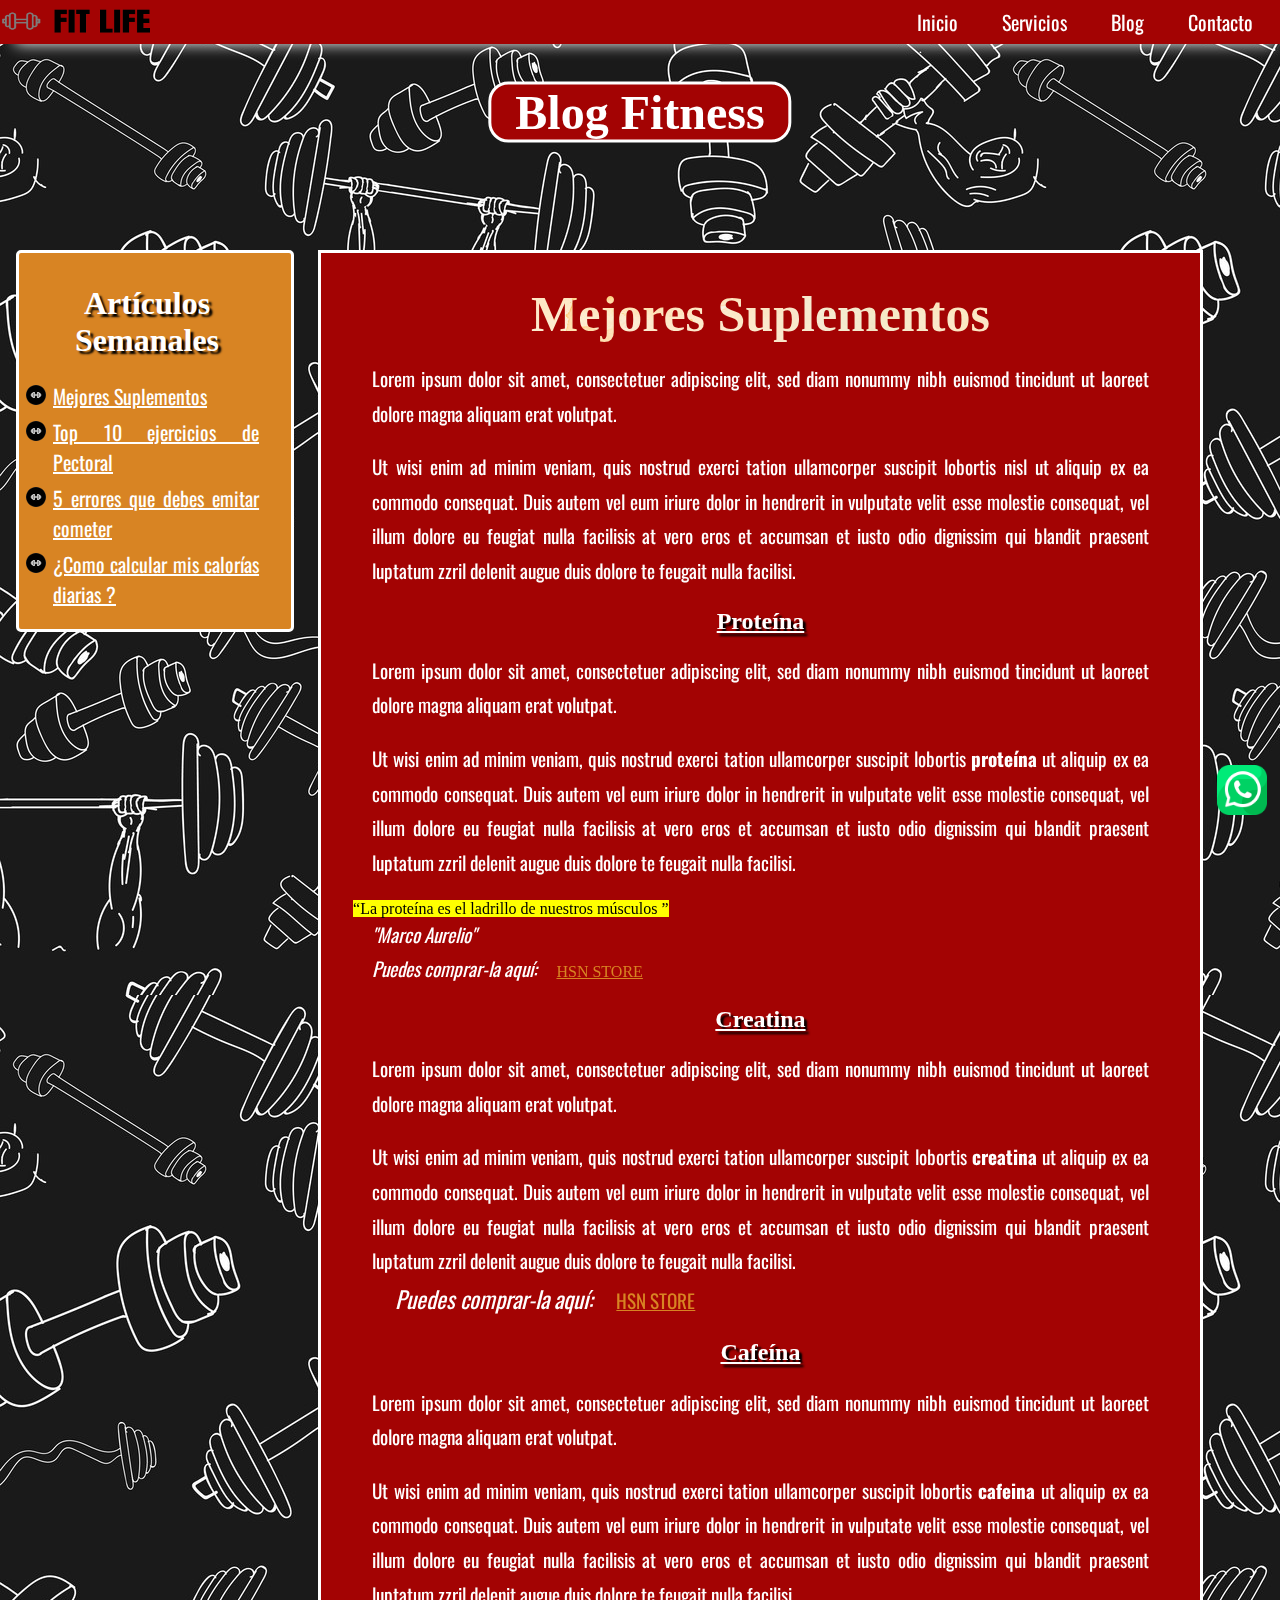
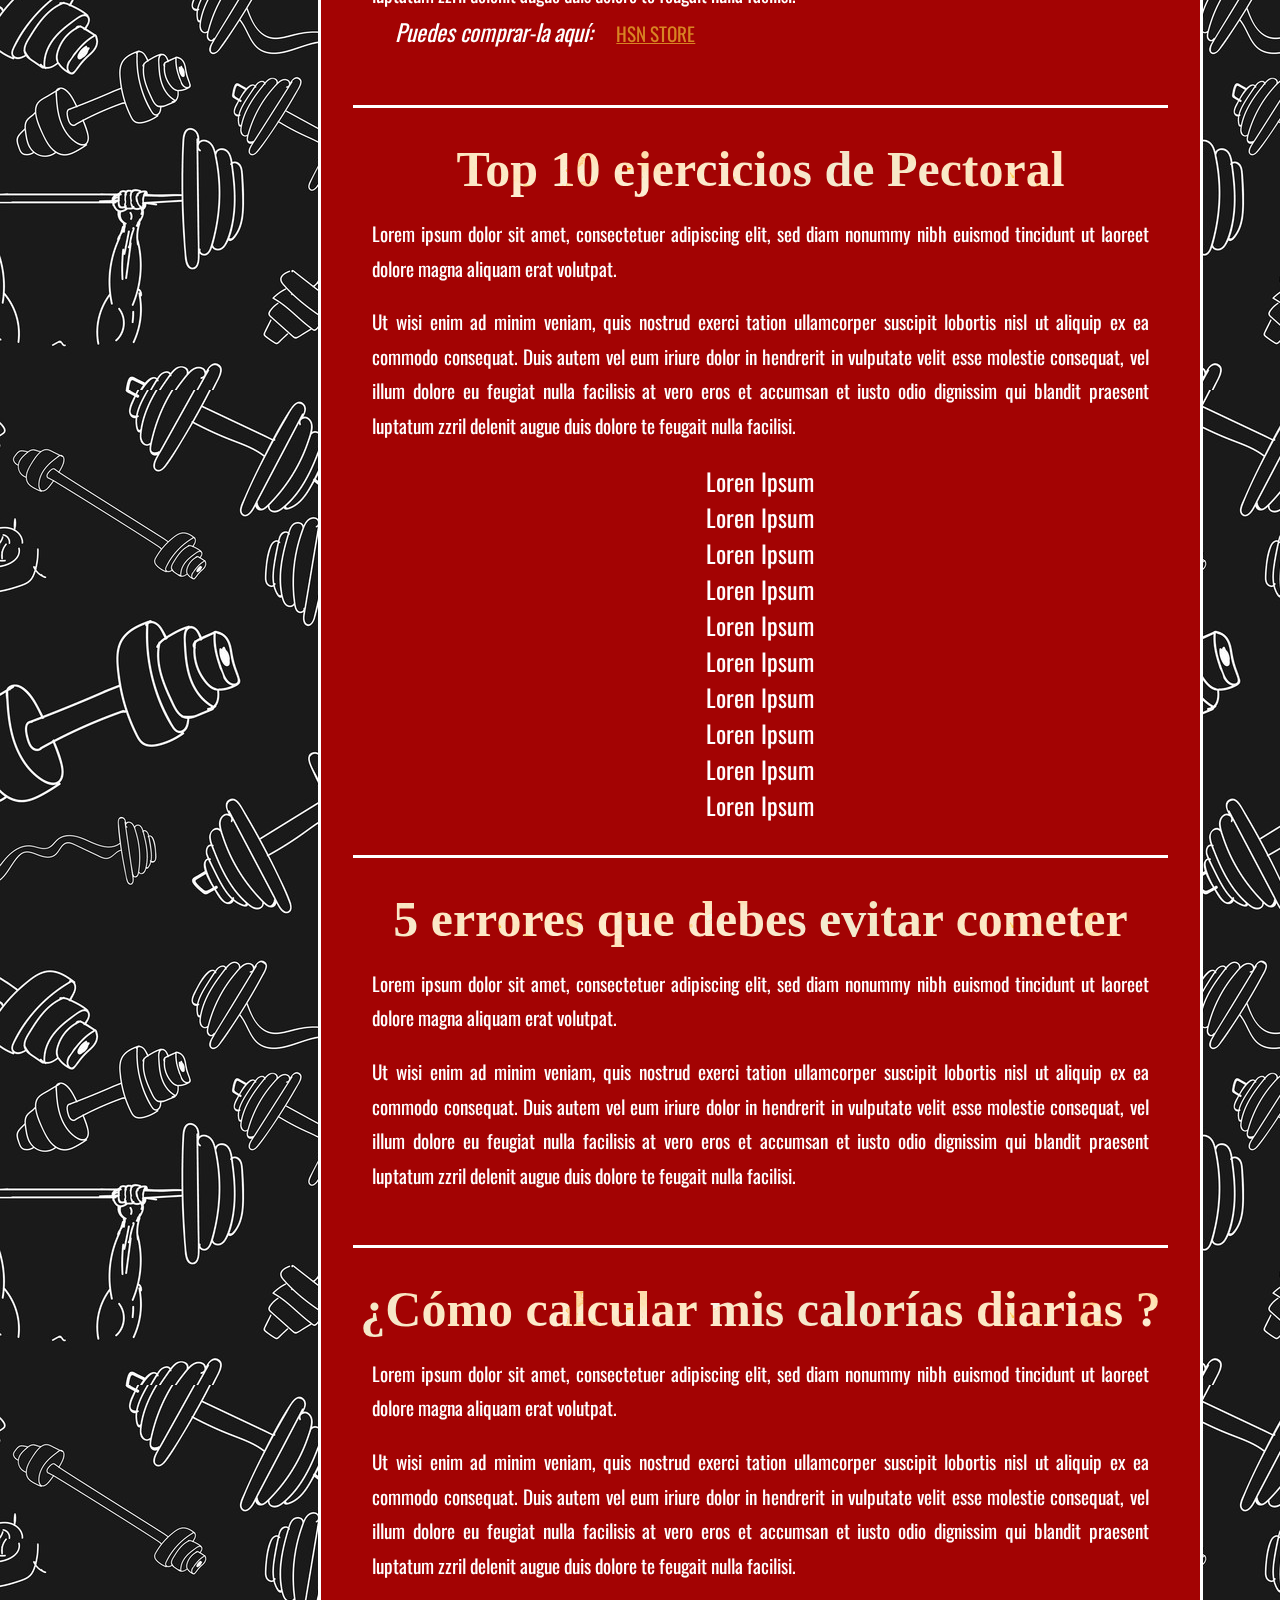
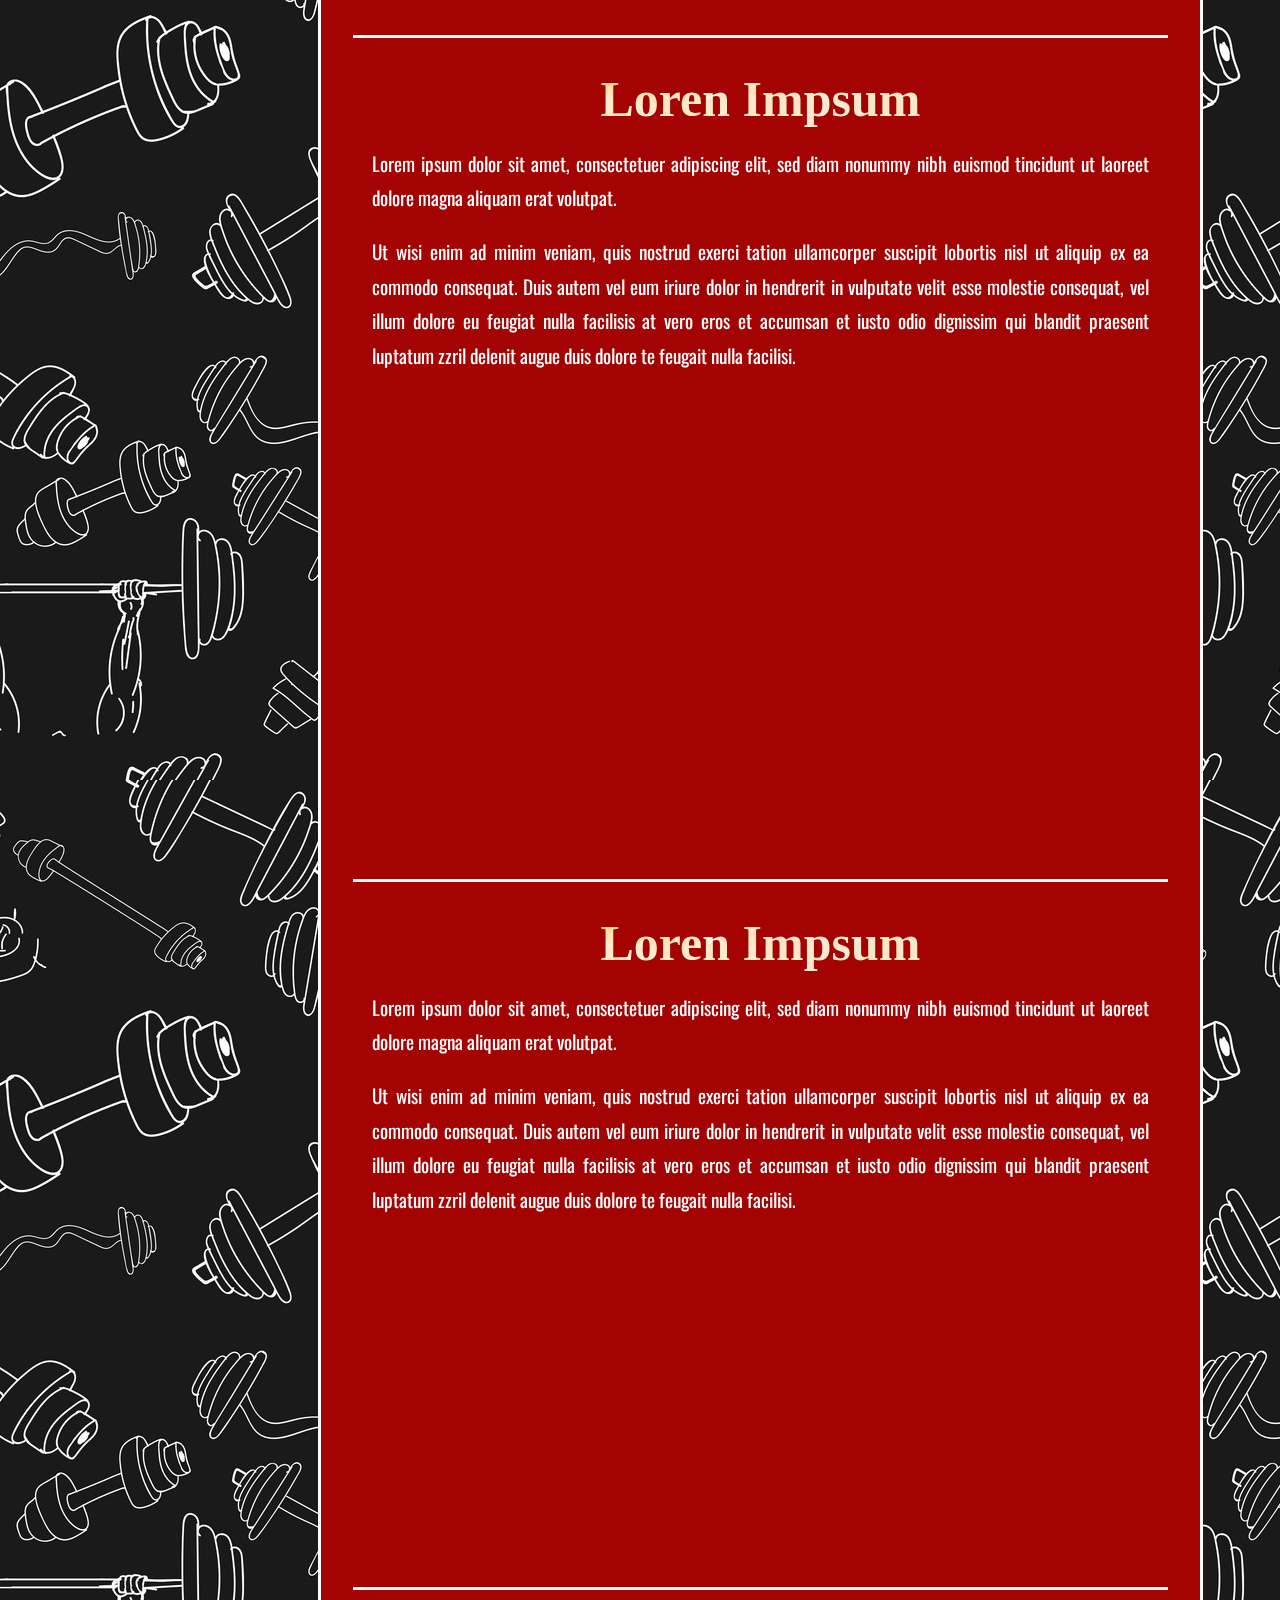
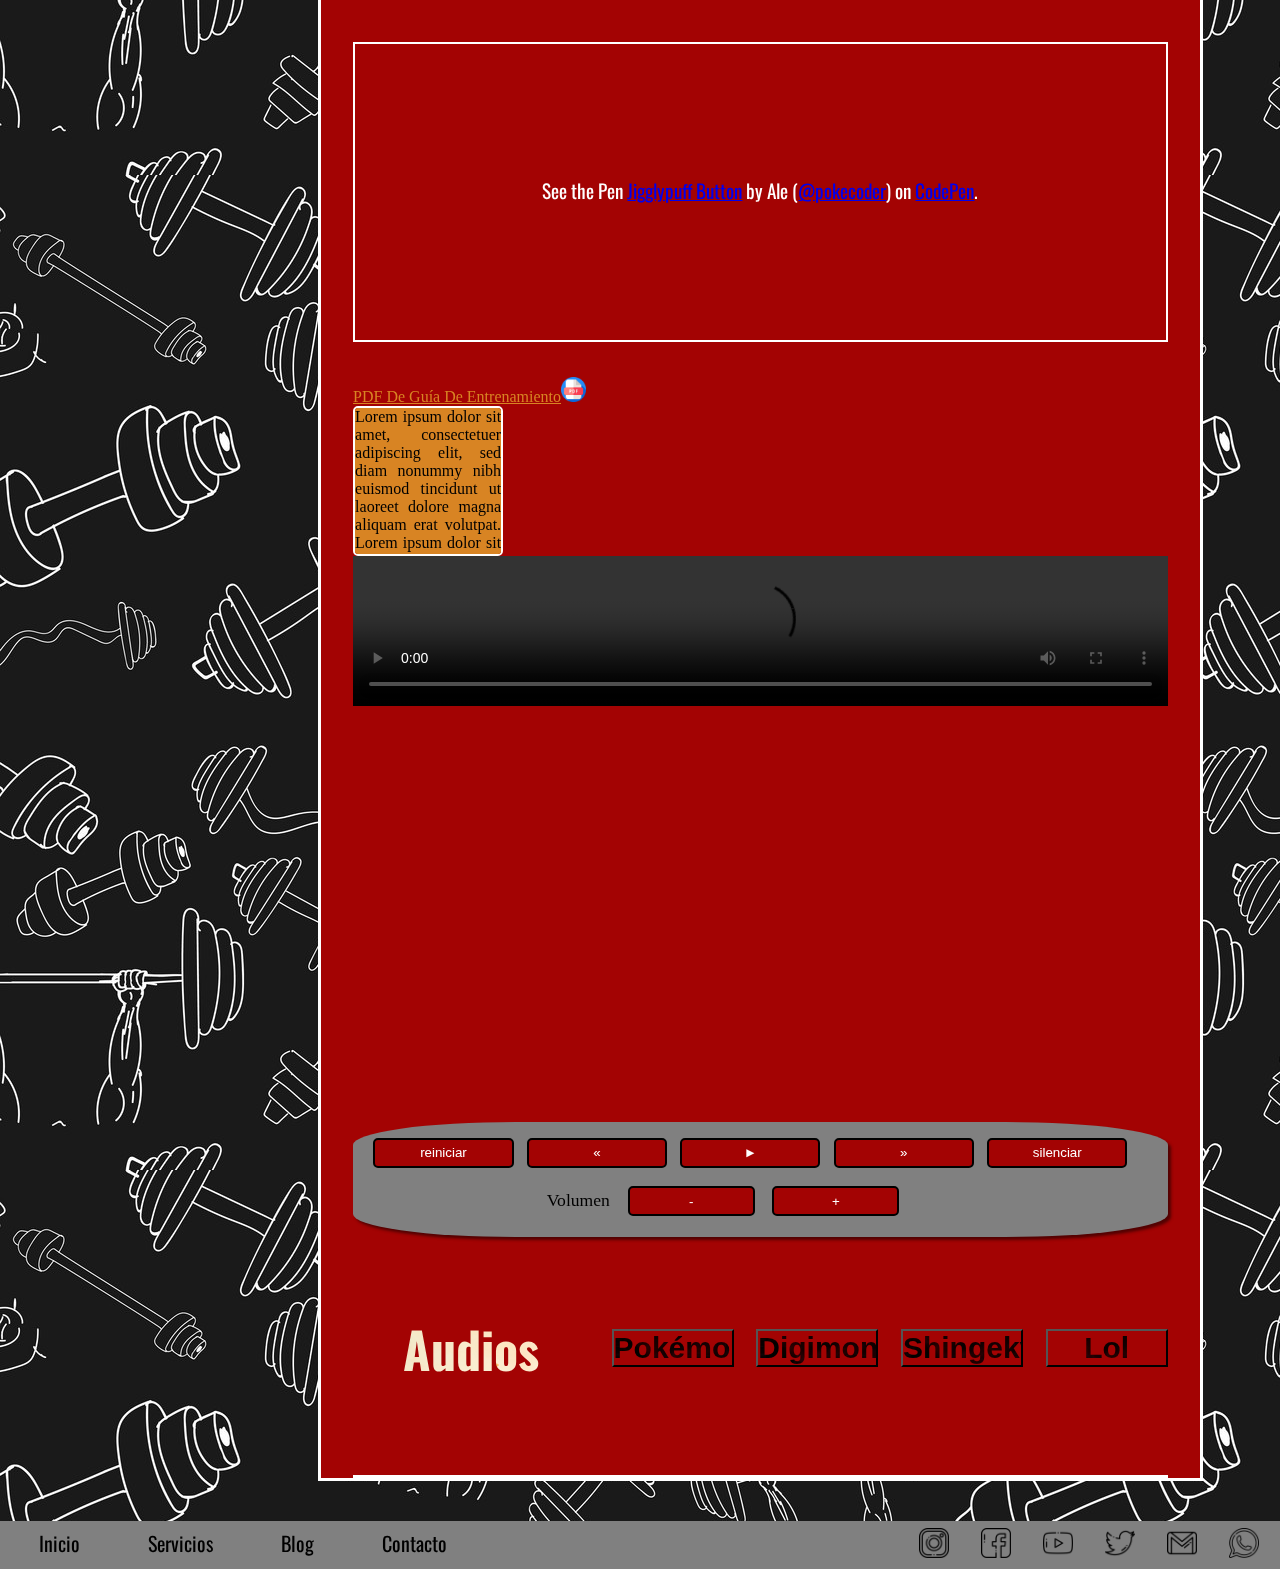
==== blog.html @ 90eb645e "Animaciones" ====
<!DOCTYPE html>
<html lang="en">

<head>
    <title>FIT LIFE BLOG</title>
    <meta charset="UTF-8">
    <meta name="title" content="FIT LIFE Blog">
    <meta name="description" content="Blog de FIT LIFE">
    <meta name="viewport" content="width=device-width,initial-scale=1.0">
    <link rel="icon" href="assets/images/logo_large.png" type="image/png" />
    <link rel="stylesheet" type="text/css" media="screen" href="assets/css/style.css">
    <link rel="stylesheet" type="text/css" media="print" href="assets/css/print.css" />
</head>

<body>

    <header>

        <nav class="navegador">

            <a class="logo" title="Logo FIT LIFE" href="index.html"><img src="assets/images/logo_large.png" width="150"
                    height="40" alt="Logo FitLife"></a>
            <a class="link-3" href="index.html">Inicio</a>
            <a class="link-3" href="servicios.html">Servicios</a>
            <a class="link-3" href="blog.html">Blog</a>
            <a class="link-3" href="contacto.html">Contacto</a>

        </nav>
    </header>
    <div class="menu"></div>
    <main>

        <h1 class="tituloForm">Blog Fitness</h1>



        <div class="articulos">
            <aside>
                <h2 class="H2Aside">Artículos Semanales</h2>
                <ul class="listaAside">
                    <li><a href="#Mejores">Mejores Suplementos</a></li>
                    <li><a href="#Top">Top 10 ejercicios de Pectoral</a></li>
                    <li><a href="#errores">5 errores que debes emitar cometer</a></li>
                    <li><a href="#calcular">¿Como calcular mis calorías diarias ?</a></li>
                </ul>
                <div class="menu"></div>
            </aside>
            <section>
                <article id="Mejores">
                    <h3 class="epicT">Mejores Suplementos</h3>
                    <p>Lorem ipsum dolor sit amet, consectetuer adipiscing elit, sed diam nonummy nibh euismod tincidunt
                        ut
                        laoreet dolore magna aliquam erat volutpat.</p>
                    <p>Ut wisi enim ad minim veniam, quis nostrud exerci
                        tation
                        ullamcorper suscipit lobortis nisl ut aliquip ex ea commodo consequat. Duis autem vel eum iriure
                        dolor
                        in hendrerit in vulputate velit esse molestie consequat, vel illum dolore eu feugiat nulla
                        facilisis
                        at
                        vero eros et accumsan et iusto odio dignissim qui blandit praesent luptatum zzril delenit augue
                        duis
                        dolore te feugait nulla facilisi.</p>

                    <h3 class="sombraT"><u>Proteína</u></h3>
                    <p>Lorem ipsum dolor sit amet, consectetuer adipiscing elit, sed diam nonummy nibh euismod tincidunt
                        ut
                        laoreet dolore magna aliquam erat volutpat.</p>
                    <p>
                        Ut wisi enim ad minim veniam, quis nostrud exerci
                        tation
                        ullamcorper suscipit lobortis <b>proteína</b> ut aliquip ex ea commodo consequat. Duis autem vel
                        eum
                        iriure dolor
                        in hendrerit in vulputate velit esse molestie consequat, vel illum dolore eu feugiat nulla
                        facilisis
                        at
                        vero eros et accumsan et iusto odio dignissim qui blandit praesent luptatum zzril delenit augue
                        duis
                        dolore te feugait nulla facilisi.</p>
                    <p>
                    <blockquote><mark><q>La proteína es el ladrillo de nuestros músculos </q></mark></blockquote>
                    <cite>"Marco Aurelio"</cite><br>
                    <em>Puedes comprar-la aquí:</em><a class="linkCompra"
                        href="https://www.hsnstore.com/marcas/sport-series/evowhey-protein-2-0">HSN STORE</a>
                    </p>

                    <h3 class="sombraT"><u>Creatina</u></h3>
                    <p>Lorem ipsum dolor sit amet, consectetuer adipiscing elit, sed diam nonummy nibh euismod tincidunt
                        ut
                        laoreet dolore magna aliquam erat volutpat.</p>
                    <p> Ut wisi enim ad minim veniam, quis nostrud exerci
                        tation
                        ullamcorper suscipit lobortis <b>creatina</b> ut aliquip ex ea commodo consequat. Duis autem vel
                        eum
                        iriure dolor
                        in hendrerit in vulputate velit esse molestie consequat, vel illum dolore eu feugiat nulla
                        facilisis
                        at
                        vero eros et accumsan et iusto odio dignissim qui blandit praesent luptatum zzril delenit augue
                        duis
                        dolore te feugait nulla facilisi.<br>
                        <em>Puedes comprar-la aquí:</em><a class="linkCompra"
                            href="https://www.hsnstore.com/marcas/raw-series/creatina-monohidrato-en-polvo">HSN
                            STORE</a>
                    </p>

                    <h3 class="sombraT"><u>Cafeína</u></h3>
                    <p>Lorem ipsum dolor sit amet, consectetuer adipiscing elit, sed diam nonummy nibh euismod tincidunt
                        ut
                        laoreet dolore magna aliquam erat volutpat.</p>
                    <p> Ut wisi enim ad minim veniam, quis nostrud exerci
                        tation
                        ullamcorper suscipit lobortis <b>cafeina</b> ut aliquip ex ea commodo consequat. Duis autem vel
                        eum
                        iriure dolor
                        in hendrerit in vulputate velit esse molestie consequat, vel illum dolore eu feugiat nulla
                        facilisis
                        at
                        vero eros et accumsan et iusto odio dignissim qui blandit praesent luptatum zzril delenit augue
                        duis
                        dolore te feugait nulla facilisi.<br>
                        <em>Puedes comprar-la aquí:</em><a class="linkCompra"
                            href="https://www.hsnstore.com/marcas/essential-series/cafeina-200mg">HSN
                            STORE</a>
                    </p>
                </article>

                <article id="Top">
                    <h3 class="epicT">Top 10 ejercicios de Pectoral</h3>
                    <p>Lorem ipsum dolor sit amet, consectetuer adipiscing elit, sed diam nonummy nibh euismod tincidunt
                        ut
                        laoreet dolore magna aliquam erat volutpat.</p>
                    <p>Ut wisi enim ad minim veniam, quis nostrud exerci
                        tation
                        ullamcorper suscipit lobortis nisl ut aliquip ex ea commodo consequat. Duis autem vel eum iriure
                        dolor
                        in hendrerit in vulputate velit esse molestie consequat, vel illum dolore eu feugiat nulla
                        facilisis
                        at
                        vero eros et accumsan et iusto odio dignissim qui blandit praesent luptatum zzril delenit augue
                        duis
                        dolore te feugait nulla facilisi.</p>
                    <ol class="lista">
                        <li>Loren Ipsum</li>
                        <li>Loren Ipsum</li>
                        <li>Loren Ipsum</li>
                        <li>Loren Ipsum</li>
                        <li>Loren Ipsum</li>
                        <li>Loren Ipsum</li>
                        <li>Loren Ipsum</li>
                        <li>Loren Ipsum</li>
                        <li>Loren Ipsum</li>
                        <li>Loren Ipsum</li>
                    </ol>
                </article>

                <article id="errores">
                    <h3 class="epicT">5 errores que debes evitar cometer</h3>
                    <p>Lorem ipsum dolor sit amet, consectetuer adipiscing elit, sed diam nonummy nibh euismod tincidunt
                        ut
                        laoreet dolore magna aliquam erat volutpat.</p>
                    <p>Ut wisi enim ad minim veniam, quis nostrud exerci
                        tation
                        ullamcorper suscipit lobortis nisl ut aliquip ex ea commodo consequat. Duis autem vel eum iriure
                        dolor
                        in hendrerit in vulputate velit esse molestie consequat, vel illum dolore eu feugiat nulla
                        facilisis
                        at
                        vero eros et accumsan et iusto odio dignissim qui blandit praesent luptatum zzril delenit augue
                        duis
                        dolore te feugait nulla facilisi.</p>
                </article>

                <article id="calcular">
                    <h3 class="epicT">¿Cómo calcular mis calorías diarias ?</h3>
                    <p>Lorem ipsum dolor sit amet, consectetuer adipiscing elit, sed diam nonummy nibh euismod tincidunt
                        ut
                        laoreet dolore magna aliquam erat volutpat.</p>
                    <p>Ut wisi enim ad minim veniam, quis nostrud exerci
                        tation
                        ullamcorper suscipit lobortis nisl ut aliquip ex ea commodo consequat. Duis autem vel eum iriure
                        dolor
                        in hendrerit in vulputate velit esse molestie consequat, vel illum dolore eu feugiat nulla
                        facilisis
                        at
                        vero eros et accumsan et iusto odio dignissim qui blandit praesent luptatum zzril delenit augue
                        duis
                        dolore te feugait nulla facilisi.</p>
                </article>

                <article>
                    <h3 class="epicT">Loren Impsum</h3>
                    <p>Lorem ipsum dolor sit amet, consectetuer adipiscing elit, sed diam nonummy nibh euismod tincidunt
                        ut
                        laoreet dolore magna aliquam erat volutpat.</p>
                    <p>Ut wisi enim ad minim veniam, quis nostrud exerci
                        tation
                        ullamcorper suscipit lobortis nisl ut aliquip ex ea commodo consequat. Duis autem vel eum iriure
                        dolor
                        in hendrerit in vulputate velit esse molestie consequat, vel illum dolore eu feugiat nulla
                        facilisis
                        at
                        vero eros et accumsan et iusto odio dignissim qui blandit praesent luptatum zzril delenit augue
                        duis
                        dolore te feugait nulla facilisi.</p>
                    <div class="centradoI">
                        <iframe class="iframeB"
                            src="https://www.google.com/maps/embed?pb=!1m18!1m12!1m3!1d3131.917933471757!2d-0.7208395848436675!3d38.281395179670426!2m3!1f0!2f0!3f0!3m2!1i1024!2i768!4f13.1!3m3!1m2!1s0xd63b7adbe24eed5%3A0x16c29165155d852b!2sC.%20Vial%20C%2C%2012%2C%2003206%20Elche%2C%20Alicante!5e0!3m2!1ses!2ses!4v1633970865041!5m2!1ses!2ses"
                            width="600" height="450" style="border:0;" allowfullscreen="" loading="lazy"></iframe>
                        <iframe class="iframeBM"
                            src="https://www.google.com/maps/embed?pb=!1m18!1m12!1m3!1d3131.917933471757!2d-0.7208395848436675!3d38.281395179670426!2m3!1f0!2f0!3f0!3m2!1i1024!2i768!4f13.1!3m3!1m2!1s0xd63b7adbe24eed5%3A0x16c29165155d852b!2sC.%20Vial%20C%2C%2012%2C%2003206%20Elche%2C%20Alicante!5e0!3m2!1ses!2ses!4v1633970865041!5m2!1ses!2ses"
                            width="380" height="225" style="border:0;" allowfullscreen="" loading="lazy"></iframe>
                    </div>
                </article>

                <article>
                    <h3 class="epicT">Loren Impsum</h3>
                    <p>Lorem ipsum dolor sit amet, consectetuer adipiscing elit, sed diam nonummy nibh euismod tincidunt
                        ut
                        laoreet dolore magna aliquam erat volutpat.</p>
                    <p>Ut wisi enim ad minim veniam, quis nostrud exerci
                        tation
                        ullamcorper suscipit lobortis nisl ut aliquip ex ea commodo consequat. Duis autem vel eum iriure
                        dolor
                        in hendrerit in vulputate velit esse molestie consequat, vel illum dolore eu feugiat nulla
                        facilisis
                        at
                        vero eros et accumsan et iusto odio dignissim qui blandit praesent luptatum zzril delenit augue
                        duis
                        dolore te feugait nulla facilisi.</p>
                    <div class="centradoI">
                        <iframe class="iframeB" width="560" height="315" src="https://www.youtube.com/embed/VJ2rlci9PE0"
                            title="YouTube video player" frameborder="0"
                            allow="accelerometer; autoplay; clipboard-write; encrypted-media; gyroscope; picture-in-picture"
                            allowfullscreen></iframe>
                        <iframe class="iframeBM" width="380" height="200"
                            src="https://www.youtube.com/embed/VJ2rlci9PE0" title="YouTube video player" frameborder="0"
                            allow="accelerometer; autoplay; clipboard-write; encrypted-media; gyroscope; picture-in-picture"
                            allowfullscreen></iframe>
                    </div>
                </article>
                <article>
                    <p class="codepen" data-height="300" data-default-tab="js,result" data-slug-hash="BadJMbZ"
                        data-user="pokecoder"
                        style="height: 300px; box-sizing: border-box; display: flex; align-items: center; justify-content: center; border: 2px solid; margin: 1em 0; padding: 1em;">
                        <span>See the Pen <a href="https://codepen.io/pokecoder/pen/BadJMbZ">
                                Jigglypuff Button</a> by Ale (<a href="https://codepen.io/pokecoder">@pokecoder</a>)
                            on <a href="https://codepen.io">CodePen</a>.</span>
                    </p>
                    <script async src="https://cpwebassets.codepen.io/assets/embed/ei.js"></script>
                    <a class="linkCompra"
                        href="https://www.upla.cl/noticias/wp-content/uploads/2020/05/guia-entrenamiento-avanzado.pdf">PDF
                        De Guía De Entrenamiento</a>
                    <div class="scroll">Lorem ipsum dolor sit amet, consectetuer adipiscing elit, sed diam nonummy nibh
                        euismod tincidunt ut laoreet dolore magna aliquam erat volutpat. Lorem ipsum dolor sit amet,
                        consectetuer adipiscing elit, sed diam nonummy nibh euismod tincidunt ut laoreet dolore magna
                        aliquam erat volutpat.</div>
                    <video width="100%" controls>
                        <source src="assets/media/Woman lifting weights.webm" type='video/webm; codecs="vp8, vorbis"' />
                        <source src="assets/media/Woman lifting weights.ogv"
                            type='video/ogv; codecs="theora, vorbis"' />
                        <source src="assets/media/Woman lifting weights.mp4" type="video/mp4">
                        <img src="imagen.png" alt="Video no soportado">
                        Tu navegador no soporta vídeo
                    </video>

                    <video id="medio" width="100%" height="400">
                        <source src="http://clips.vorwaerts-gmbh.de/big_buck_bunny.mp4">
                        <source src="http://clips.vorwaerts-gmbh.de/big_buck_bunny.ogv">
                    </video>


                    <nav class="navVideo">
                        <input class="VideoButton" type="button" id="reiniciar" value="reiniciar">
                        <input class="VideoButton" type="button" id="retrasar" value="&laquo;">
                        <input class="VideoButton" type="button" id="play" value="&#9658;">
                        <input class="VideoButton" type="button" id="adelantar" value="&raquo;">
                        <input class="VideoButton" type="button" id="silenciar" value="silenciar">
                        <div>
                            Volumen
                            <input class="VideoButton" type="button" id="menosVolumen" value="-">
                            <input class="VideoButton" type="button" id="masVolumen" value="+">
                        </div>
                    </nav>
                    <div class="audios">
                        <p class="epicT">Audios</p>
                        <button id="Pokemon">Pokémon</button>
                        <audio id="PokemonAudio">
                            <source src="assets/audio/pokemon-opening-1-espanol-castellano.mp3" type='audio/mpeg' codecs="mp3">
                            <source src="assets/audio/pokemon-opening-1-espanol-castellano.ogg" type='audio/ogg' codecs="vorbis">
                       </audio>
                       <button id="Digimon">Digimon</button>
                       <audio id="DigimonAudio">
                           <source src="assets/audio/digimon-1-opening-espana-hd.mp3" type='audio/mpeg' codecs="mp3">
                           <source src="assets/audio/digimon-1-opening-espana-hd.ogg" type='audio/ogg' codecs="vorbis">
                      </audio>
                      <button id="Shingeky">Shingeky</button>
                      <audio id="ShingekyAudio">
                          <source src="assets/audio/tvthe-final-season-part-2op-simthe-rumbling.mp3" type='audio/mpeg' codecs="mp3">
                          <source src="assets/audio/tvthe-final-season-part-2op-simthe-rumbling.ogg" type='audio/ogg' codecs="vorbis">
                     </audio>
                     <button id="Lol">Lol</button>
                     <audio id="LolAudio">
                         <source src="assets/audio/burn-it-all-down-ft-pvris-worlds-2021-league-of-legends.mp3" type='audio/mpeg' codecs="mp3">
                         <source src="assets/audio/burn-it-all-down-ft-pvris-worlds-2021-league-of-legends.ogg" type='audio/ogg' codecs="vorbis">
                    </audio>
                    </div>
                </article>
            </section>
        </div>
    </main>
    <a class="iconowhatsapp" href="https://wa.me/34671139266"><img src="assets/images/whatsapp.png" width="50"
            height="50" alt="Icono Whatsapp"></a>
    <footer>
        <div>
            <nav class="footerNav">
                <div>
                    <a class="link-footer" href="index.html">Inicio</a>
                    <a class="link-footer" href="servicios.html">Servicios</a>
                    <a class="link-footer" href="blog.html">Blog</a>
                    <a class="link-footer" href="contacto.html">Contacto</a>
                </div>
                <div>
                    <a class="imagen-footer" href="https://www.instagram.com/"><img src="assets/images/instagram.png"
                            width="30" height="30" alt="Logo instagram"></a>
                    <a class="imagen-footer" href="https://es-es.facebook.com/"><img src="assets/images/facebook.png"
                            width="30" height="30" alt="Logo facebook"></a>
                    <a class="imagen-footer" href="https://www.youtube.com/"><img src="assets/images/youtube.png"
                            width="30" height="30" alt="Logo youtube"></a>
                    <a class="imagen-footer" href="https://twitter.com/?lang=es"><img src="assets/images/gorjeo.png"
                            width="30" height="30" alt="Logo twitter"></a>
                    <a class="imagen-footer" href="https://gmail.com/"><img src="assets/images/gmail.png" width="30"
                            height="30" alt="Logo gmail"></a>
                    <a class="imagen-footer" href="https://wa.me/34671139266"><img
                            src="assets/images/logotipo-de-whatsapp.png" width="30" height="30"
                            alt="Logo whattsapp"></a>
                </div>
            </nav>
        </div>
    </footer>
    <script src="assets/js/video.js"></script>
</body>

</html>
---- assets/css/style.css ----
@import url('https://fonts.googleapis.com/css2?family=Oswald&display=swap');
@font-face { 
    font-family: 'Evogria'; 
    src: local('Evogria'), 
        url("assets/webfonts/evogria-webfont.woff2") format('woff2'), 
        url("assets/webfonts/evogria-webfont.woff") format('woff'), 
        url("assets/webfonts/Evogria.otf") format('truetype');
}
:root{
    --colorPC: #a30303;
}
/**********************Etiquetas estandar**********************/
*{
  margin:0px; 
  padding: 0px; 
  box-sizing: border-box;
}
body{
    background-image: url("../images/fondoContacto.jpg");
    overflow-x:hidden;
}


h1,h2,h3,h4,h5,h6{ 
    font-family:'Evogria';
    color:white;
    text-align: center;
}
h1{
    font-size: 3em;
}
h2{
    font-size: 2em;
}
h3{
    font-size: 1.5em;
}
cite,em,p{
    font-family: 'Oswald', sans-serif;
    font-size: 1.2em;
    margin:1em;
    color:white;
    line-height: 1.8em;
}
/**********************Blog**********************/
article{
    padding-top: 2em;
    padding-bottom: 2em;
    border-bottom: 3px solid white;
}
section{
    float:left;
    width:70%;
    background-color: var(--colorPC);
    border:3px solid white;   
    padding-left: 2em;
    padding-right: 2em;

}
/**********************Aside**********************/
aside{
    padding-left: 2em;
    padding-right: 2em;
    background-color: rgb(216, 132, 35);
    color:black;
    float: left;
    margin-right: 1.5em;
    width: 22%;
    border-radius:5px;
    border: solid 3px white;
}
.listaAside{
    list-style-image: url("../images/logo_small_icon_only_inverted.png");
    color:white;
    font-family: 'Oswald', sans-serif;
    font-size: 1.25em;
    margin-left: 0.1em;
}
.listaAside>li>a{
    color:white;
}
.listaAside:visited{
    color:var(--colorPC);
}
.H2Aside{
    text-align: center;
    font-family:'Evogria';
    font-size: 2em;
    margin-top: 1em;
    margin-right: 1em;
    margin-bottom: 0.5em; 
    margin-left: 0.5em;
    color:white; 
    text-shadow: 3px 3px 2px black;
}
/**********************Formulario **********************/
form{
    border: var(--colorPC) 5px solid;
    background-color: grey;
    padding: 60px;
    max-width: 600px;
    margin: 0 auto;
    margin-bottom: 3em;
}
form> textarea{
    resize:none;
    border: solid 2px var(--colorPC);
    border-radius: 5px;
}
.tituloForm{
    display: inline-flex;
    background-color: var(--colorPC);
    margin-top: 1em;
    position: relative;
    top: 10%;
    left: 50%;
    padding-left: 0.5em;
    padding-right: 0.5em;
    transform: translate(-50%, -50%);
    margin-bottom: 0.1em;
    border-radius: 20px;
    border:3px solid white;
}

label{
    font-family: "Evogria";
    font-size: 1.5em;
    margin:0.7em;
    color:white;
    margin-bottom: 1em;
    display: block;
    text-shadow: 3px 3px 2px black;
}
input{
    margin-left: 1em;
    margin-bottom: 1em;
    height: 2em;
    border: solid 2px var(--colorPC);
    border-radius: 5px;

}

.buttonF {
	display: block;
	background-color: var(--colorPC);
	padding: 5px 30px 5px 30px;
    margin-bottom: 10px;
	border: 0;
	font-size: 1em; 
	color: 	white;
  font-family: "Evogria";
}
.bloqueCheck{
    margin-top: 1em;
    margin-bottom: 1em;
    font-size: 0.8em;
    vertical-align: middle;
}
.chechText{
    font-size: 1.2em;
    display: inline;
}
input#color{
    color:white;
    font-family: 'Oswald', sans-serif;
    font-size: 1.5em;
  }
.checkbox:checked{
    background-color: var(--colorPC);
    border:none;
}
/**********************navegador**********************/
nav {
    padding: 7px;
    text-align: right;
    box-shadow: 3px 3px 3px rgba(0, 0, 0, 0.5);
  }
.navegador{
    height: 100%;
    background: var(--colorPC);
    width: 100%;
    box-shadow: 5px 10px 15px -10px white;

}
.menu{
    height: 20px;
}
.logo{
    position:absolute;
    left:0%;
    top:0.15%
}
/*********************footer**************************/
.footerNav{
    height: 100%;
    background: grey;
    top: 0px;
    width: 100%;
    right: 0%;
    display: flex;
    justify-content: space-between;
}
.imagen-footer{
    align-items: center;
    text-decoration: none;
    padding: 0 10px;
    margin: 0 4px;
    display:inline-block;
    top: 0.22em;
    left: 100%;
}
/***********************tabla*****************************/
table{
    margin: auto;
    border-collapse: collapse;
    caption-side: bottom;
    position: relative;
    font-family:'Evogria';
    text-align: center;
    border: 3px solid white;
    white-space:nowrap;
    height: 300px;
}
table>caption{
    color:white;   
    font-size: 2em; 
}

tr:nth-child(odd){
    background-color:rgb(216, 132, 35) ;
}

tr:nth-child(even){
    background-color:gray ;
}
tr:first-child{
    background-color: var(--colorPC);
    
}
td,th{
    color:white;
    font-family: 'Oswald', sans-serif;
    font-size: 1.2em;
}

.navVideo{
  
    padding-top: 1em;
    display: flex;
    flex-wrap: wrap;
    margin-top: 0.5em;
    width: 100%;

    background-color: gray;
    border-radius: 20%;
    text-align: center;
    color: black;
}
.navVideo>div{ 
    margin-top: 0.30em;
    width:100%;
    font-size: 110%;
    margin-right: 4.25em;
}


.VideoButton{
    background-color: var(--colorPC);
    color: white;
    height: 30px;
    width: 17.5%;
    border-color: black;
}

.audios{
    margin-top: 1em;
    display: flex;
    justify-content:space-between;
    width: 100%;
    align-items: center;
}
.audios>button{
    
    width: 15%;
    background: url('../images/iphone-se-red-wallpaper.jpg');
    -webkit-background-clip: text;
    color: transparent;

    /* Other */
    
    font-size: 30px;
    font-weight: 900;
    -webkit-animation: dynamic 10s infinite alternate linear;
            animation: dynamic 10s infinite alternate linear;
    white-space: nowrap;

}

.animacionLogo {
	animation-duration: 5s;
	animation-name: animacionLogo;
	animation-iteration-count: infinite;
  }
@keyframes animacionLogo{
	from {
		-webkit-transform: rotate(0deg);
        transform: rotateY(0deg);
	}
  50%{
		-webkit-transform: rotate(180deg);
        transform: rotateY(180deg);
	} 
	to {
		-webkit-transform: rotate(360deg);
        transform: rotateY(360deg);
		}
}

/******************lista*****************/
.lista{
    color:white;
    list-style:none;
    font-family: 'Oswald', sans-serif;
    font-size: 1.5em;
    text-align: center;
}

/******************links************************/
.linkCompra{
    color:rgb(216, 132, 35)
}
/*link de nav*/
.link-3 {
    font-family: 'Oswald', sans-serif;
    align-items: center;
    position:relative;
    color: #ffffff;
    font-size: 20px;
    text-decoration: none;
    padding: 0 10px;
    margin: 0 10px;
  }
  .link-3:hover {
    background-color: rgb(216, 132, 35);
    transition: 0.4s;
    color: white;
    padding-top: 0.42%;
    padding-bottom: 0.42%;
  }

.link-footer {
    font-family: 'Oswald', sans-serif;
    align-items:center;
    transition: 0.4s;
    position:relative;
    color: black;
    font-size: 20px;
    text-decoration: none;
    padding: 0 12px;
    margin: 0 20px;
}
  
.link-footer:active{
      color:rgb(216, 132, 35) ;
}
/*************Contenedores********************/
/*contenedor de index*/
.divPadreIndex{
    text-align: center;
}
/*contenedor index videp*/
.cajaRoja{
  
    padding: 15px;
    margin: 10px;
    align-items: center;
    background-color:rgba(163,3,3,0.95) ;
    border-radius: 5px;
  /* IMPORTANTE */
  display: inline-block;
  box-shadow: 10px 10px 124px 20px rgba(163,3,3,0.95);
}
/*contenedorAreaHero*/
.contenedor{
    position: relative;
    display: inline-block;
    text-align: center;
    margin-top: 0px;
    width: 100%;
    height: 100%;
}
/*contenedor h1 index*/
.centrado{
    position: absolute;
    top: 10%;
    left: 30%;
    transform: translate(-50%, -50%);
    background-color:var(--colorPC);
    border-radius: 20px;
    padding-left: 0.5em;
    padding-right: 0.5em;
    border: solid 3px white;
    animation-duration: 5s;
	animation-name: animacionLogo;
	animation-iteration-count: infinite;
}

animation-duration: 3s;
animation-name: slidein;


@keyframes slidein {
from {
  margin-left: 100%;
  width: 300%
}

to {
  margin-left: 0%;
  width: 100%;
}
}
/*contenedor de los articulos*/
.articulos{
    padding-left: 1em;
    margin-top: 2.5em;
    margin-bottom: 2.5em;
    padding-top: 2em;
    align-items: center;
    text-align: justify;
    overflow: hidden;
    border-radius: 20px;
    list-style:none;
}
/*contenedor de contacto extra*/
.centradoN{
    display:inline-block;
    background-color: var(--colorPC);
    margin-top: 5em;
    position: relative;
    left: 50%;
    padding-left: 0.5em;
    padding-right: 0.5em;
    transform: translate(-50%, -50%);
    border-radius: 20px;
    border: solid white 3px;
}
/*contenedor iframes*/
.centradoI{
   text-align: center;
   width: 100%;
}
/*contenedores flex de servicios*/
.divDisplay{
    padding-top:1em;
    background-color: var(--colorPC);
    padding-left: 0.75em;
    padding-right: 0.75em;
    padding-bottom: 1em;
    border-radius: 20px; 
    margin-bottom: 3em;
    margin-top: 1em;
    line-height: 2.5em;
    width: 510px; 
    text-align: center;
    border:3px solid white;
}
.divDisplayPRO{
    padding: 0.5em;
    padding-top: 1em;
    padding-bottom: 1em;
    background-color: rgb(216, 132, 35) ;
    border-radius: 20px; 
    margin-bottom: 2em;
    margin-top: 1em;
    line-height: 2.5em;
    width: 600px; 
    text-align: center;
    border:3px solid white;
}
.contenedoresDis{
  display: flex;
  flex-wrap: nowrap;
  justify-content: space-around;
}
/*contenedor del scroll de blog*/
.scroll {
    border:2px solid white;
    border-radius: 5px;
    background-color:  rgb(216, 132, 35) ;
    width: 150px;
    height: 150px;
    overflow: scroll;
  }
/*contenedor que centra la servicios*/
.contenedorCentrado{
      max-width: 100%;
      align-items: center;
      align-content: center;
      margin: 0 auto;
  }
/*diseño areaHero*/
.areahero{
    box-shadow: 5px 40px 31px -26px rgba(0,0,0,1);
    -webkit-box-shadow: 5px 40px 31px -26px rgba(0,0,0,1);
    -moz-box-shadow: 5px 40px 31px -26px rgba(0,0,0,1);
}

.scrollT{

}

/***************whatsapp*********************/
.iconowhatsapp{
    position: fixed;
    right: 1%;
    top:85%;
    transition: 0.5s linear;
}
.iconowhatsapp:hover{

transform: rotate(360deg);
}

/*********Imagenes sin alt****************/

img:not([alt]){
    border: 1px solid red;
}
/**********icono pdf****************/
a[href$=".pdf"]:after 
{
    margin-top: 1em;
    content: "";
    background-image:url(../images/pdf.png);
    background-size: 100% 100%;
    display: inline-block;
  
    /*size of your image*/
    height: 25px;
    width:25px;
}
/******************Iframes ***************************/
.videoPC{

}
.videoMov{
    display: none;
    width: 100%;
}
.iframeBM{
    display: none;
    width: 100%;
}
/**************boton tienda ***************************/

.shop
{
    font-family: "Evogria";
    position: relative;
    bottom: -20%;
    width: 150px;
    padding-top: 40px;
    padding-bottom: 40px;
    margin: 0 auto;
    margin-bottom: 1em;
    border: 0;
    cursor: pointer;
    border-radius: 2px;
    transform: translateY(-50%);
    overflow: hidden;
    border:3px solid white;
    border-radius: 10em;
    box-shadow:2px 5px 16px 5px #0B325E
}

.shop:before, .shop:after
{
    content: "";
    position: absolute;
    top: 0;
    right: 0;
    bottom: 0;
    left: 0;
}

.shop:before
{
    transform: scale(1);
    background: #E30000;
    background: linear-gradient(45deg, #E30000 0%, #E04216 34%, #E3840E 100%);
    background-size: cover;
    transition: 0.3s ease transform;
    z-index: 1;
}

.shop:after
{   
    background: #E30000;
    background: linear-gradient(45deg, #E30000 0%, #E04216 34%, #E3840E 100%);
    opacity: 0.16;
    z-index: 2;
}

.shop div
{
    position: absolute;
    top: 0;
    right: 0;
    bottom: 0;
    left: 0;
    z-index: 3;
}

.shop div:before, .shop div:after
{
    position: absolute;
    top: 3px;
    right: 0;
    left: 0;
    color: #fff;
    font-size: 1.5em;
    font-family: "Evogria";
    font-weight: bold;
    line-height: 1;
    text-align: center;
    padding: 25px 0;
    transition: 0.3s ease all;
}

.shop div:before
{
    content: "30€/mes";
    letter-spacing: 0;
    opacity: 1;
    transform: scale(1);
}

.shop div:after
{
    content: "Comprar";
    letter-spacing: -10px;
    transform: scale(0);
    opacity: 0;
}
.shop div.BAS:before
{
    content: "90€/mes";
    letter-spacing: 0;
    opacity: 1;
    transform: scale(1);
}


.shop div.PRO:before
{
    content: "1500€";
    letter-spacing: 0;
    opacity: 1;
    transform: scale(1);
}


.shop:hover:before
{
    transform: scale(1.3);
}

.shop:hover div:before
{
    letter-spacing: 3px;
    opacity: 0;
    transform: scale(4);
}

.shop:hover div:after
{
    letter-spacing: 0;
    opacity: 1;
    transform: scale(1);
}

/***********Sombra de texto**************/
.sombraT{
    text-shadow: 3px 3px 2px black;
}
/************Texto animado ******************/
.epicT{
	
        /* Text Background Effect */
        
        background: url('../images/fuentefoto.jpg');
        -webkit-background-clip: text;
        color: transparent;
    
        /* Other */
        
        font-size: 50px;
        font-weight: 900;
        -webkit-animation: dynamic 10s infinite alternate linear;
                animation: dynamic 10s infinite alternate linear;
        white-space: nowrap;        
    }
    .epicTS{
    
        /* Text Background Effect */
        
        background: url('../images/fuentefoto.jpg');
        -webkit-background-clip: text;
        color: transparent;
    
        /* Other */
        
        font-size: 30px;
        font-weight: 900;
        -webkit-animation: dynamic 10s infinite alternate linear;
                animation: dynamic 10s infinite alternate linear;
        white-space: nowrap;

        
    }
    .epicTSP{
    
        /* Text Background Effect */
        
        background: url('../images/iphone-se-red-wallpaper.jpg');
        -webkit-background-clip: text;
        color: transparent;
    
        /* Other */
        
        font-size: 30px;
        font-weight: 900;
        -webkit-animation: dynamic 10s infinite alternate linear;
                animation: dynamic 10s infinite alternate linear;
        white-space: nowrap;

        
    }


    @-webkit-keyframes slice {
	
        0% {	line-height: 0%; }
        
        100% {	line-height: 100%; }
        
    }


    @keyframes slice {
	
        0% {	line-height: 0%; }
        
        100% {	line-height: 100%; }
        
    }
    
    /* Dynamic Background Animation */
    
    @-webkit-keyframes dynamic {
        
        0% {	background-position: 0% }
        
        100% {	background-position: 100%; }
        
    }
    
    @keyframes dynamic {
        
        0% {	background-position: 0% }
        
        100% {	background-position: 100%; }
        
    }

/*************** Media queries *****************************/
@media screen and (max-width: 1024px) {
    .link-3:hover {
       
        padding-top: 0.7%;
        padding-bottom: 0.7%;
      }
    .centrado>h1{
        font-size:2.5em;
    }
    .tituloForm{
        font-size: 2.5em;
    }
    .contenedorCentrado{
        max-width: 100%
    }
    .scrollT{
        margin: 0 auto;
        max-width: 90%;
        align-items: center;
        align-content: center;
        margin: 0 auto;
        overflow-x: scroll;
    }
    .contenedoresDis{
        flex-wrap:wrap;
        justify-content: center;
      }
      .iconowhatsapp{
        position: fixed;
        right: 0.25%;
        top:80%;
        transition: 0.5s linear;
    }
  .epicT{
      font-size:30px;
}
.H2Aside{
    font-size: 1.5em;
}
.iframeBM{
    display: none;
}
}

@media screen and (max-width: 768px) {
    .centrado>h1{
        font-size:2em;
    }
    .tituloForm{
        font-size: 2em;
    }
    .videoPC{
        display: none;
    }
    .videoMov{
        display: block;
    }
    .iconowhatsapp{
        display: none;
    }
    .divDisplay{
        width: 400px;
    }
    .divDisplay>h4{
        font-size: 0.80em;
    }
    .divDisplayPRO{
        width: 420px;
    }
    .divDisplayPRO>h4{
        font-size: 0.73em;
    }
    .articulos{
        width: 100%;
        margin-top: 1em;
        display: block;
    }
    aside{
        width: 80%;
        margin-bottom: 1em;
        display: block;  
        margin-left: 3em;
    }
    .listaAside{
        font-size: 1em;
    }
    section{
        width: 95%;
        margin-bottom: 1em;
        display: block;
        margin-left: 0.5em;
    }
    .H2Aside{
        font-size: 1.2em;
    }
    form{
        max-width: 400px;
        
    }
    form> textarea{
       width: 300px;
    }
    .bloqueCheck{
        font-size: 0.56em;
    }
    em{
        font-size: 1em;
    }
    article>h3{
        font-size: 1em;
    }
    .epicT{
        font-size: 1.1em;
    }
    .articulos>section>article>p{
        font-size: 1em;
    }
    .centradoN{
        margin-top: 8em;
        width: 90%;
    }
    table>caption{
        font-size: 1.5em;
    }
    .scrollT{
        overflow-x:scroll;
    }
    .link-footer {
        padding: 0 6px;
        margin: 0 10px;
    }
    
}



@media screen and (max-width: 480px) {
    .centrado>h1{
        font-size:1.2em;
    }
    .navegador{
        padding-top: 3em;
        
    }
    .navegador>.logo{
        left:30%;
    
    }
    .navegador>a{
    display:flex;
    }
    .link-3:hover {
    padding-top: 0%;
    padding-bottom: 0%;
    padding-left: 10%;
    padding-right: 10%;
    margin-left: 0em;
    margin-right: 0em;
    }
    .tituloForm{
        font-size: 1.2em;
    }
    .esconder{
        display:none;
    }
    .scrollT{
        overflow: hidden;
    }
    .iframeBM{
        display: block;
    }
    .iframeB{
        display: none;
    }
}
---- assets/css/print.css ----
@media print{ 
    header,footer,aside,nav{
        display: none; 
    } 
}
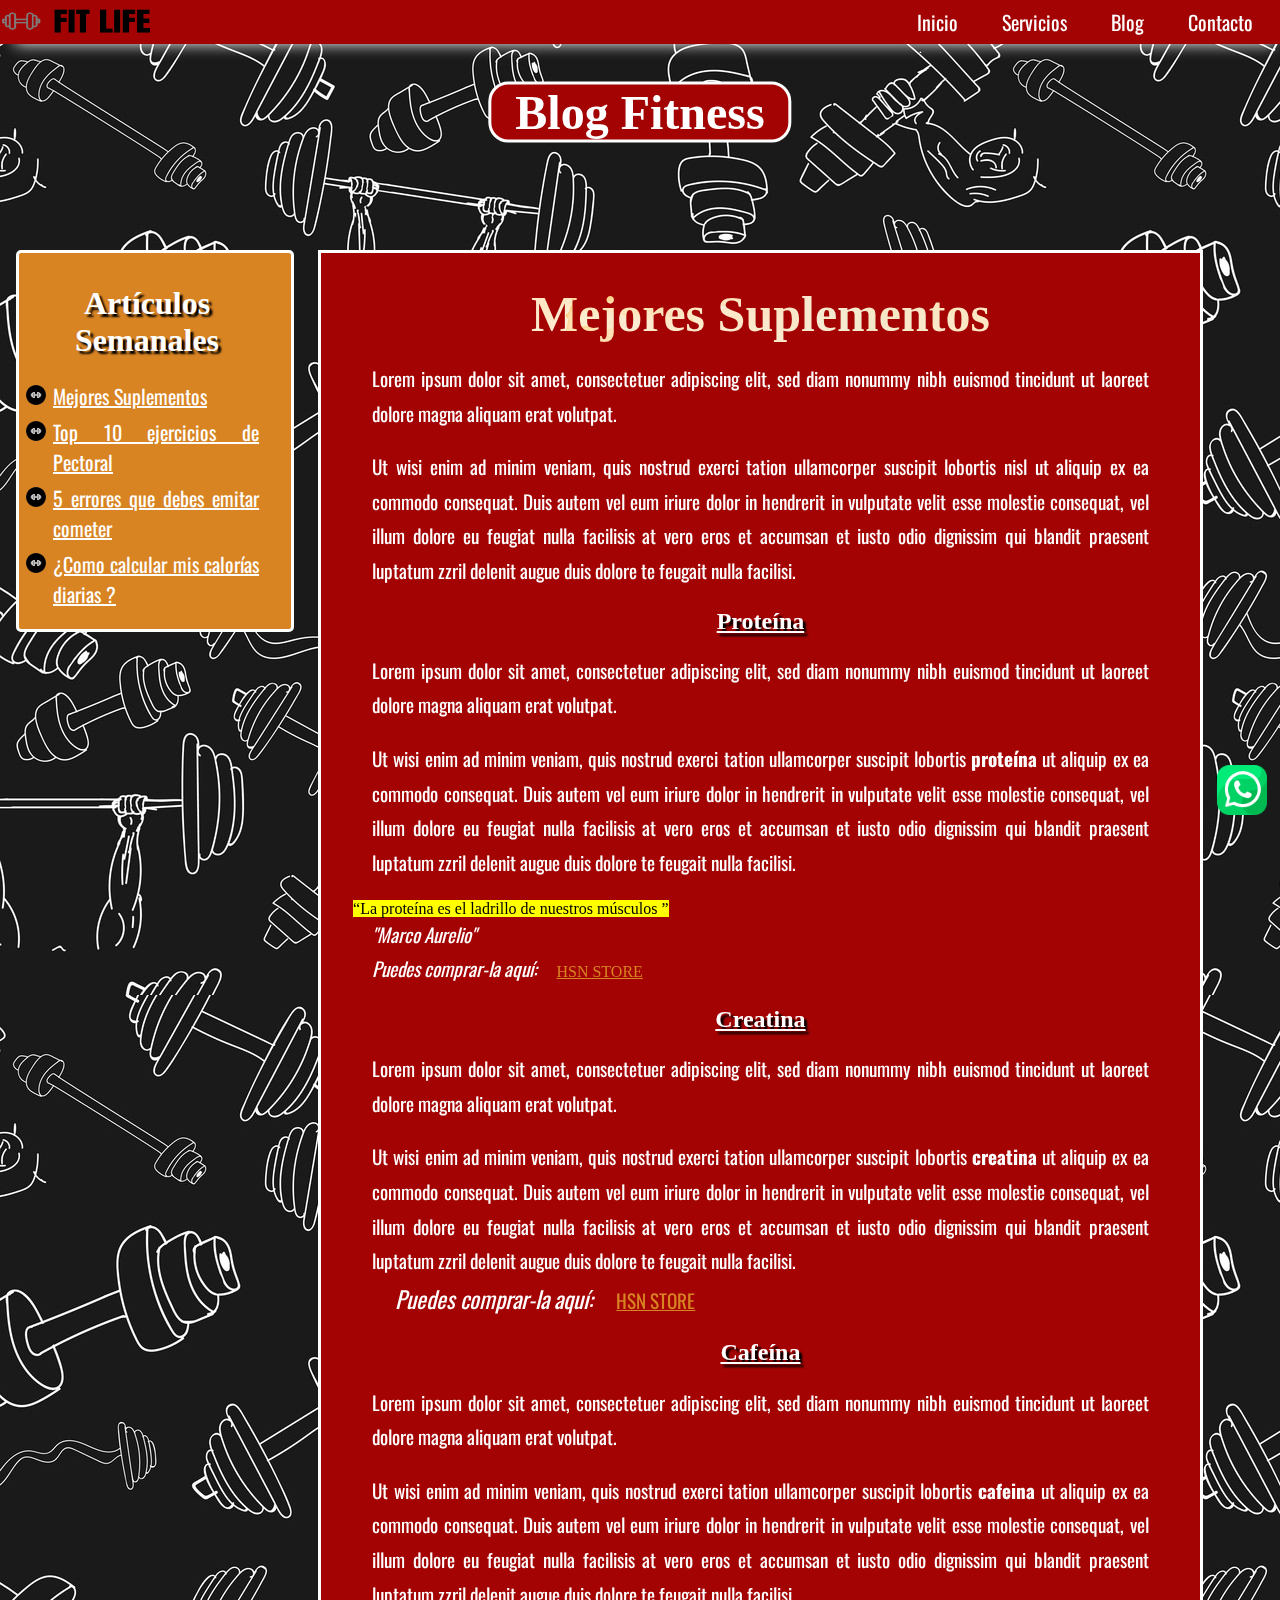
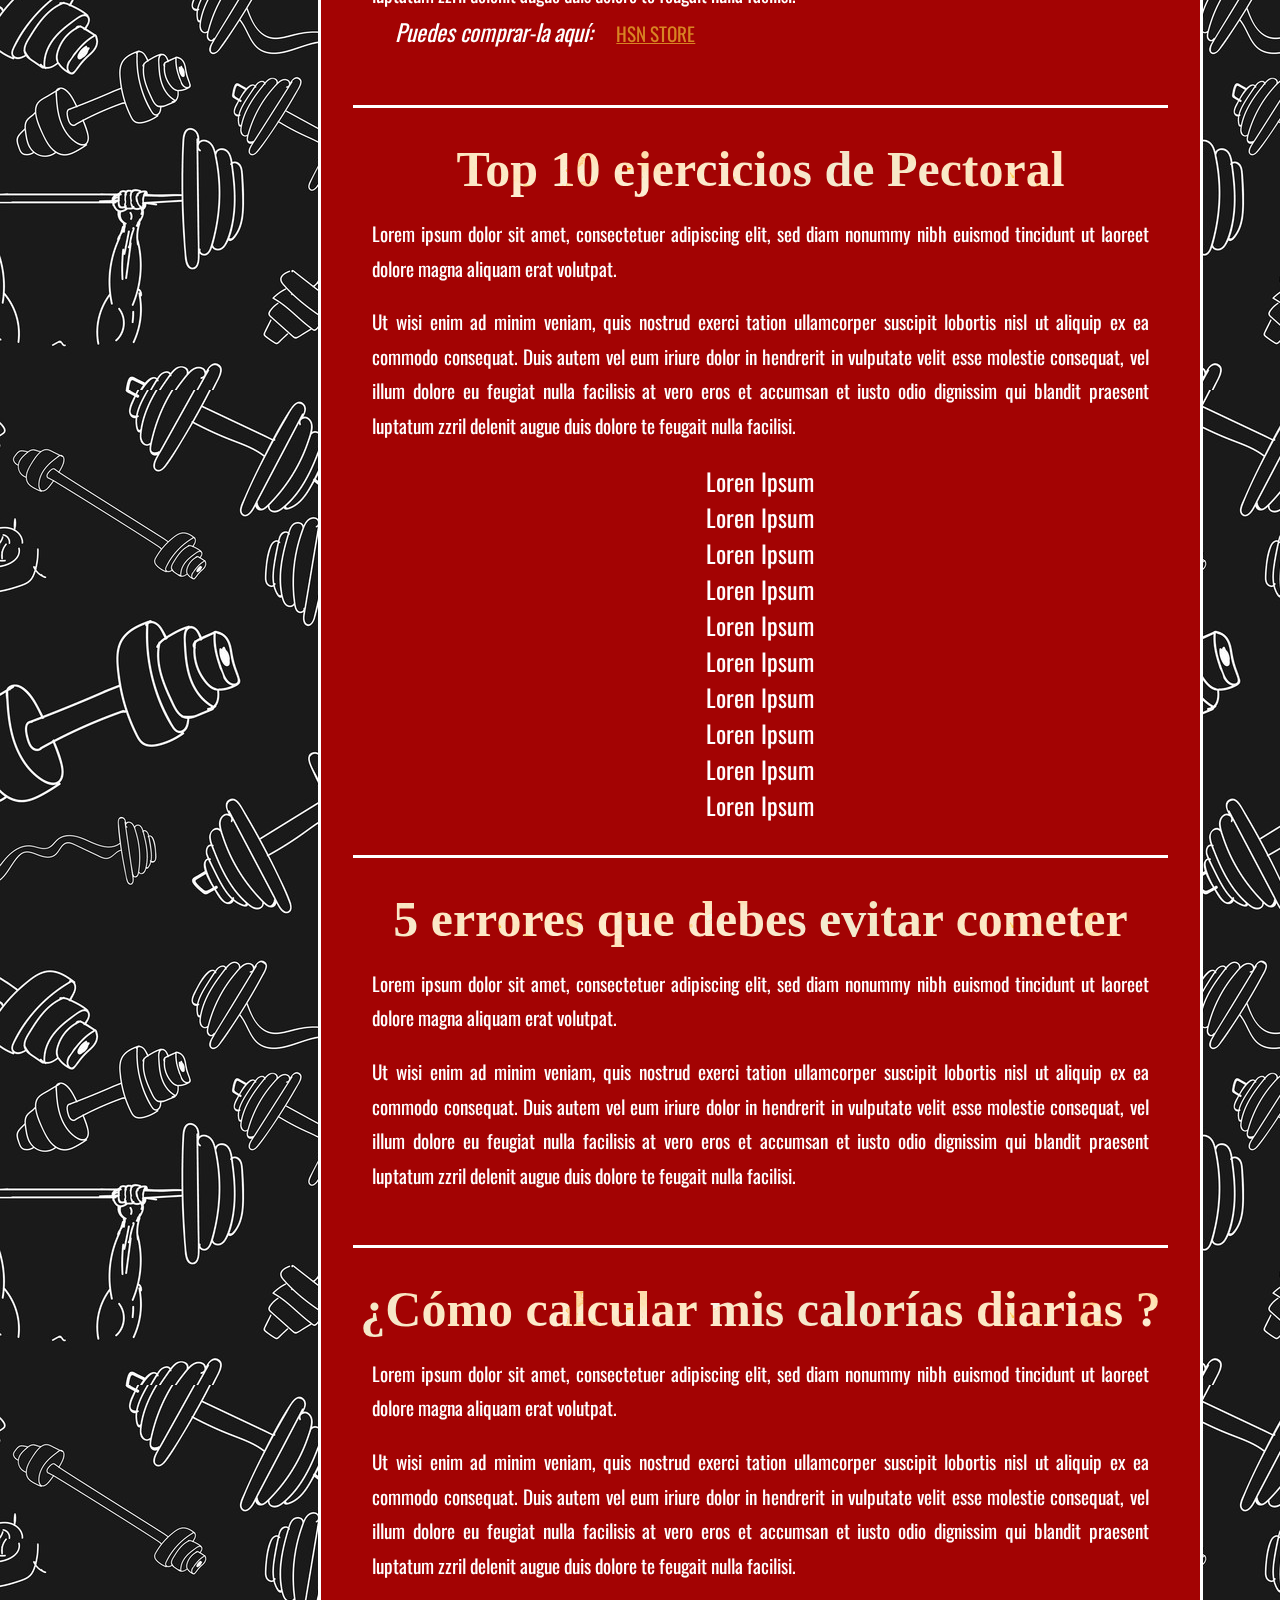
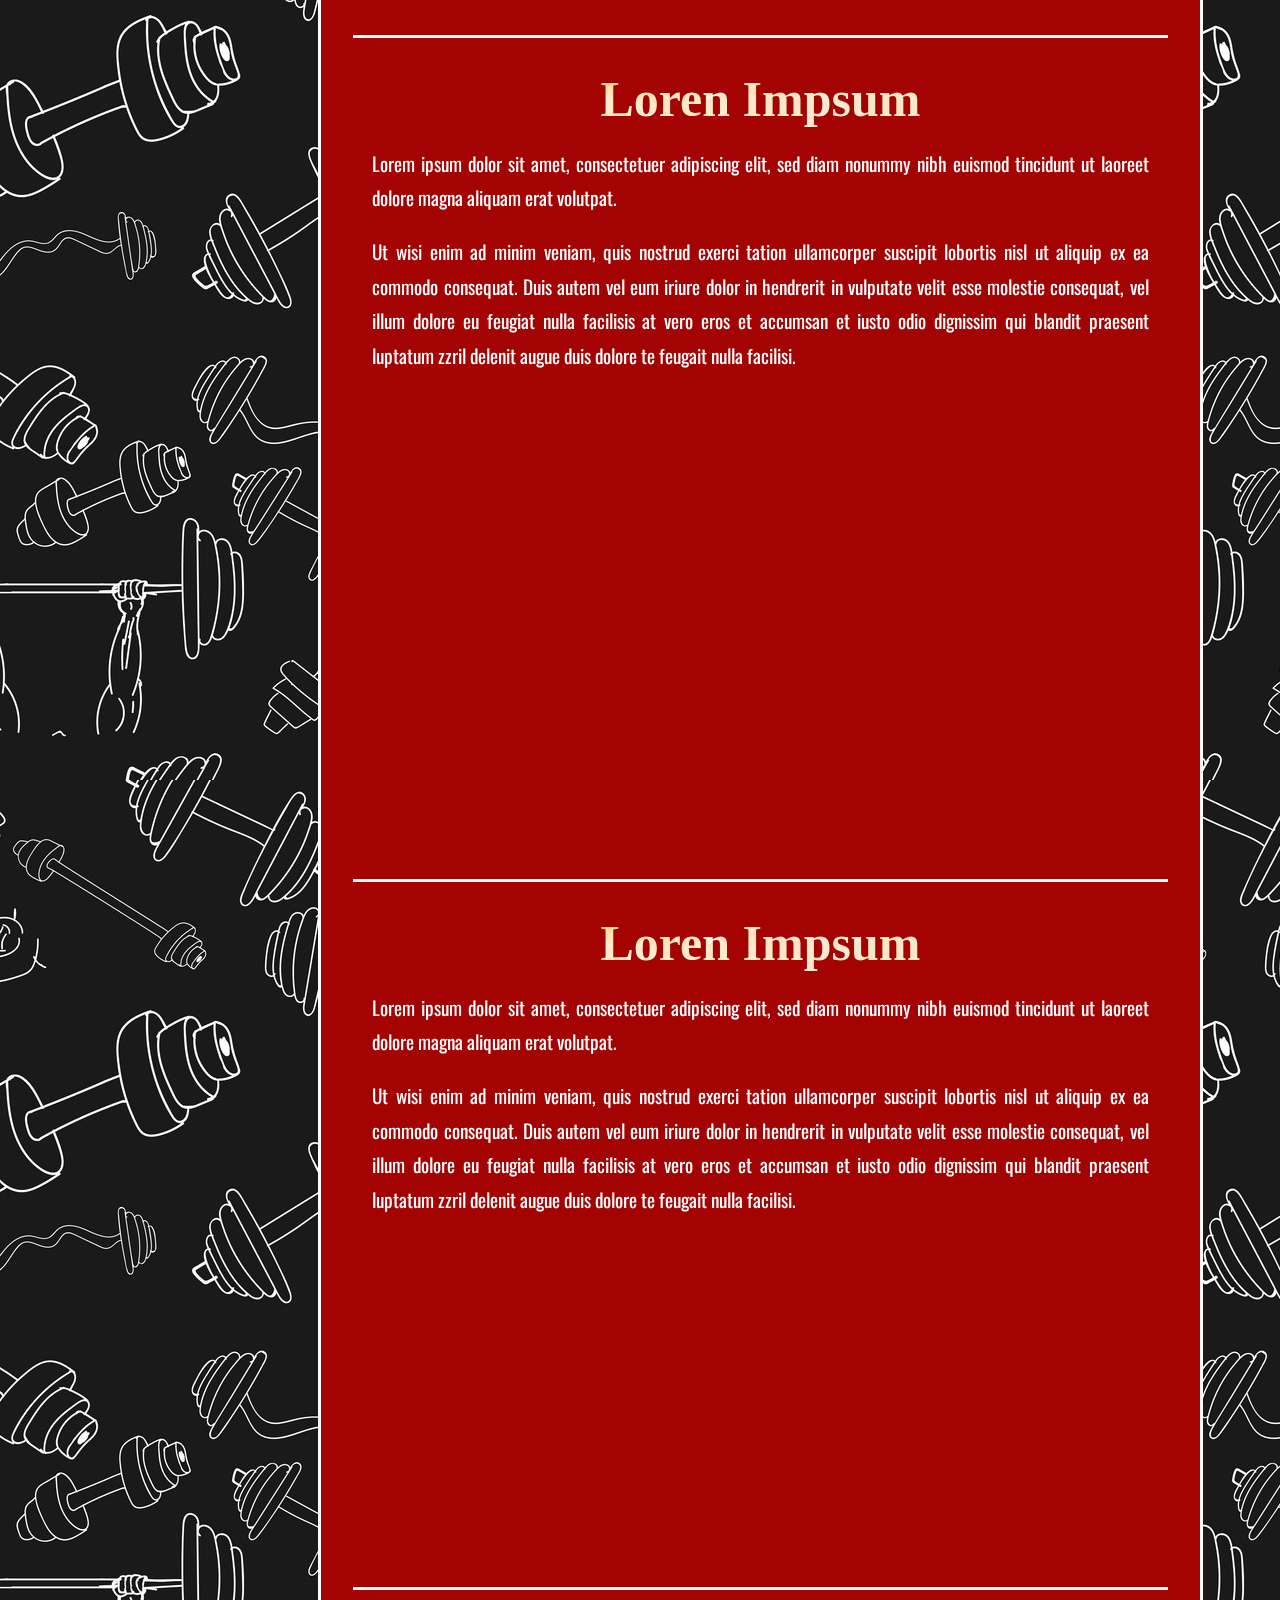
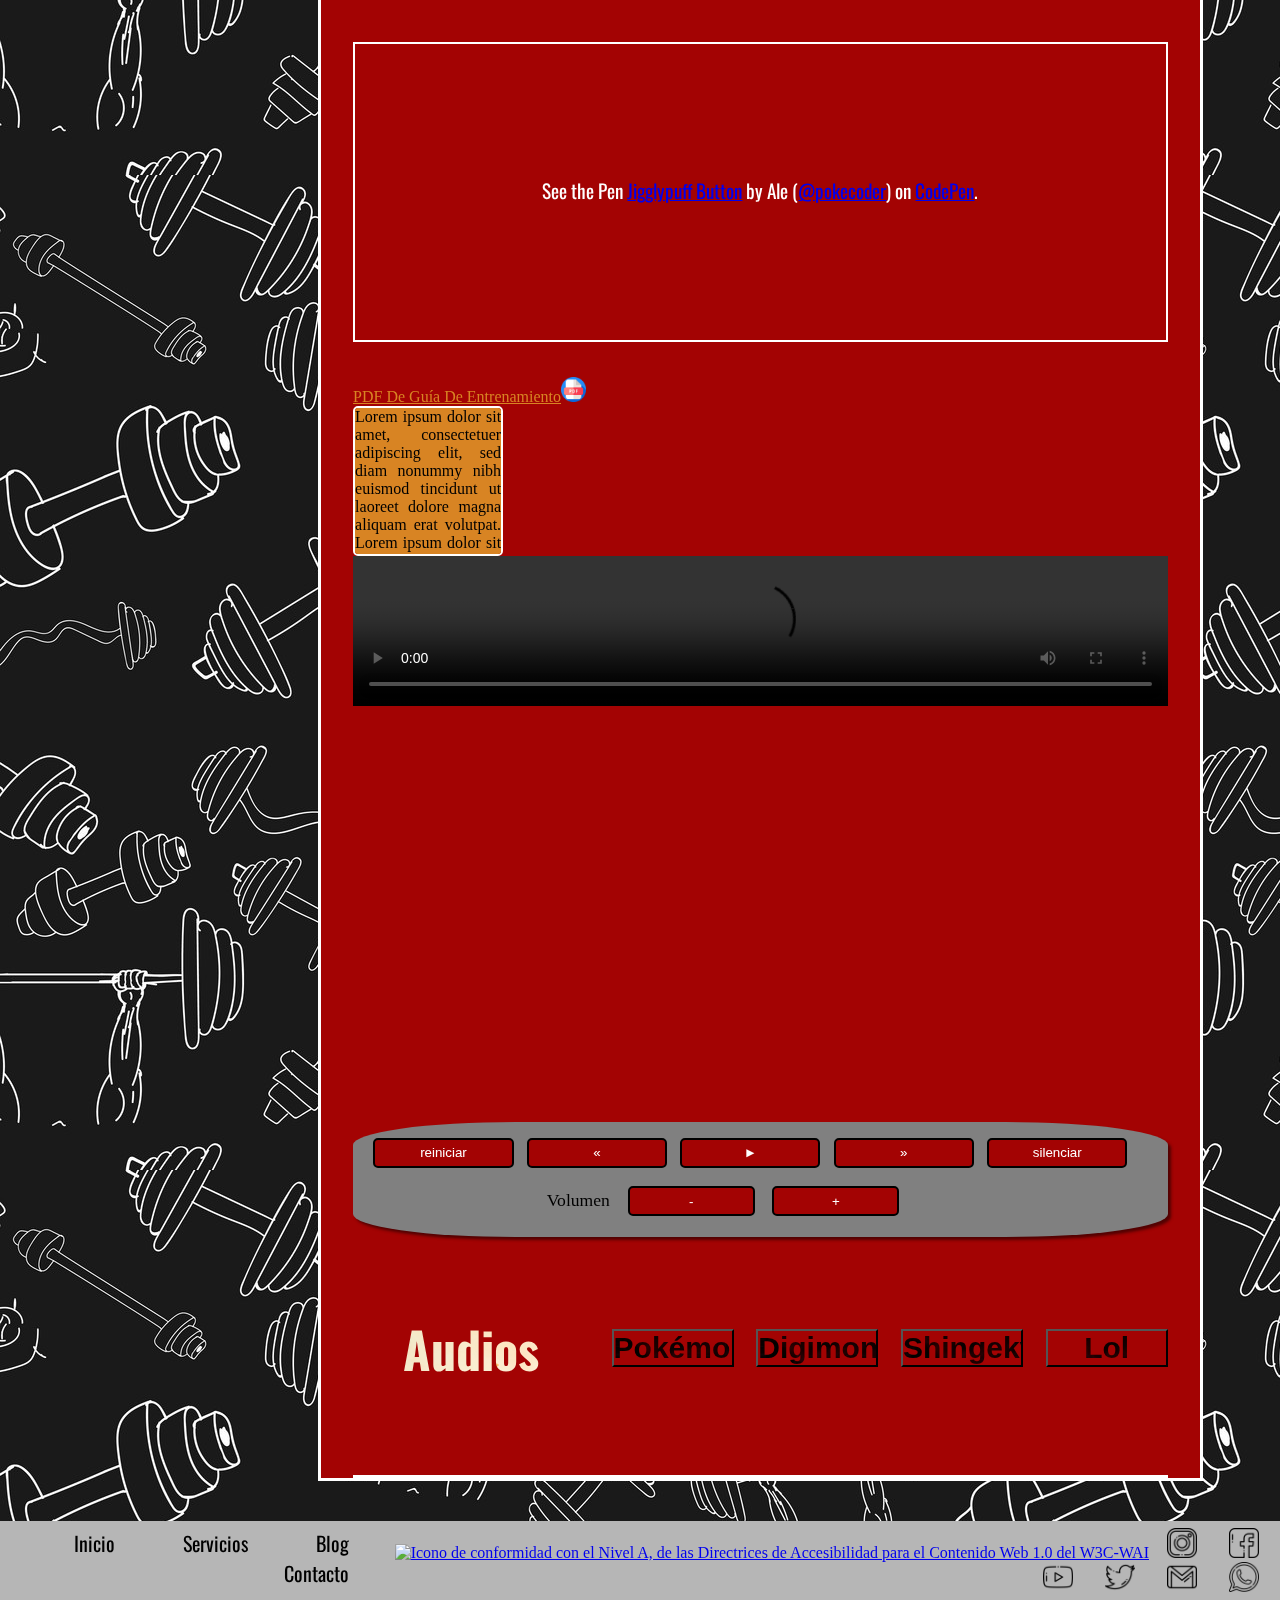
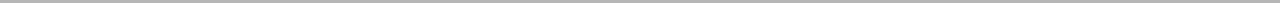
==== commit 4072f305: "Form corregido" ====
--- a/blog.html
+++ b/blog.html
@@ -266,8 +266,8 @@
                     </video>
 
                     <video id="medio" width="100%" height="400">
-                        <source src="http://clips.vorwaerts-gmbh.de/big_buck_bunny.mp4">
-                        <source src="http://clips.vorwaerts-gmbh.de/big_buck_bunny.ogv">
+                        <source alt="Video no soportado" src="http://clips.vorwaerts-gmbh.de/big_buck_bunny.mp4">
+                        <source  alt="Video no soportado" src="http://clips.vorwaerts-gmbh.de/big_buck_bunny.ogv">
                     </video>
 
 
@@ -287,23 +287,23 @@
                         <p class="epicT">Audios</p>
                         <button id="Pokemon">Pokémon</button>
                         <audio id="PokemonAudio">
-                            <source src="assets/audio/pokemon-opening-1-espanol-castellano.mp3" type='audio/mpeg' codecs="mp3">
-                            <source src="assets/audio/pokemon-opening-1-espanol-castellano.ogg" type='audio/ogg' codecs="vorbis">
+                            <source alt="Audio pokemon" src="assets/audio/pokemon-opening-1-espanol-castellano.mp3" type='audio/mpeg' codecs="mp3">
+                            <source alt="Audio pokemon" src="assets/audio/pokemon-opening-1-espanol-castellano.ogg" type='audio/ogg' codecs="vorbis">
                        </audio>
                        <button id="Digimon">Digimon</button>
                        <audio id="DigimonAudio">
-                           <source src="assets/audio/digimon-1-opening-espana-hd.mp3" type='audio/mpeg' codecs="mp3">
-                           <source src="assets/audio/digimon-1-opening-espana-hd.ogg" type='audio/ogg' codecs="vorbis">
+                           <source alt="Audio digimon" src="assets/audio/digimon-1-opening-espana-hd.mp3" type='audio/mpeg' codecs="mp3">
+                           <source alt="Audio digimon" src="assets/audio/digimon-1-opening-espana-hd.ogg" type='audio/ogg' codecs="vorbis">
                       </audio>
                       <button id="Shingeky">Shingeky</button>
                       <audio id="ShingekyAudio">
-                          <source src="assets/audio/tvthe-final-season-part-2op-simthe-rumbling.mp3" type='audio/mpeg' codecs="mp3">
-                          <source src="assets/audio/tvthe-final-season-part-2op-simthe-rumbling.ogg" type='audio/ogg' codecs="vorbis">
+                          <source  alt="Audio shingeky" src="assets/audio/tvthe-final-season-part-2op-simthe-rumbling.mp3" type='audio/mpeg' codecs="mp3">
+                          <source  alt="Audio shingeky" src="assets/audio/tvthe-final-season-part-2op-simthe-rumbling.ogg" type='audio/ogg' codecs="vorbis">
                      </audio>
                      <button id="Lol">Lol</button>
                      <audio id="LolAudio">
-                         <source src="assets/audio/burn-it-all-down-ft-pvris-worlds-2021-league-of-legends.mp3" type='audio/mpeg' codecs="mp3">
-                         <source src="assets/audio/burn-it-all-down-ft-pvris-worlds-2021-league-of-legends.ogg" type='audio/ogg' codecs="vorbis">
+                         <source  alt="Audio lol" src="assets/audio/burn-it-all-down-ft-pvris-worlds-2021-league-of-legends.mp3" type='audio/mpeg' codecs="mp3">
+                         <source alt="Audio lol" src="assets/audio/burn-it-all-down-ft-pvris-worlds-2021-league-of-legends.ogg" type='audio/ogg' codecs="vorbis">
                     </audio>
                     </div>
                 </article>
@@ -322,6 +322,13 @@
                     <a class="link-footer" href="contacto.html">Contacto</a>
                 </div>
                 <div>
+                    <a href="http://www.w3.org/WAI/WCAG1A-Conformance"
+                    title="Explicación del Nivel A de Conformidad">
+                <img height="32" width="88" 
+                    src="http://www.w3.org/WAI/wcag1A"
+                    alt="Icono de conformidad con el Nivel A, 
+                    de las Directrices de Accesibilidad para 
+                    el Contenido Web 1.0 del W3C-WAI"></a>
                     <a class="imagen-footer" href="https://www.instagram.com/"><img src="assets/images/instagram.png"
                             width="30" height="30" alt="Logo instagram"></a>
                     <a class="imagen-footer" href="https://es-es.facebook.com/"><img src="assets/images/facebook.png"
--- a/assets/css/style.css
+++ b/assets/css/style.css
@@ -193,7 +193,7 @@
 /*********************footer**************************/
 .footerNav{
     height: 100%;
-    background: grey;
+    background: rgb(182, 182, 182);
     top: 0px;
     width: 100%;
     right: 0%;
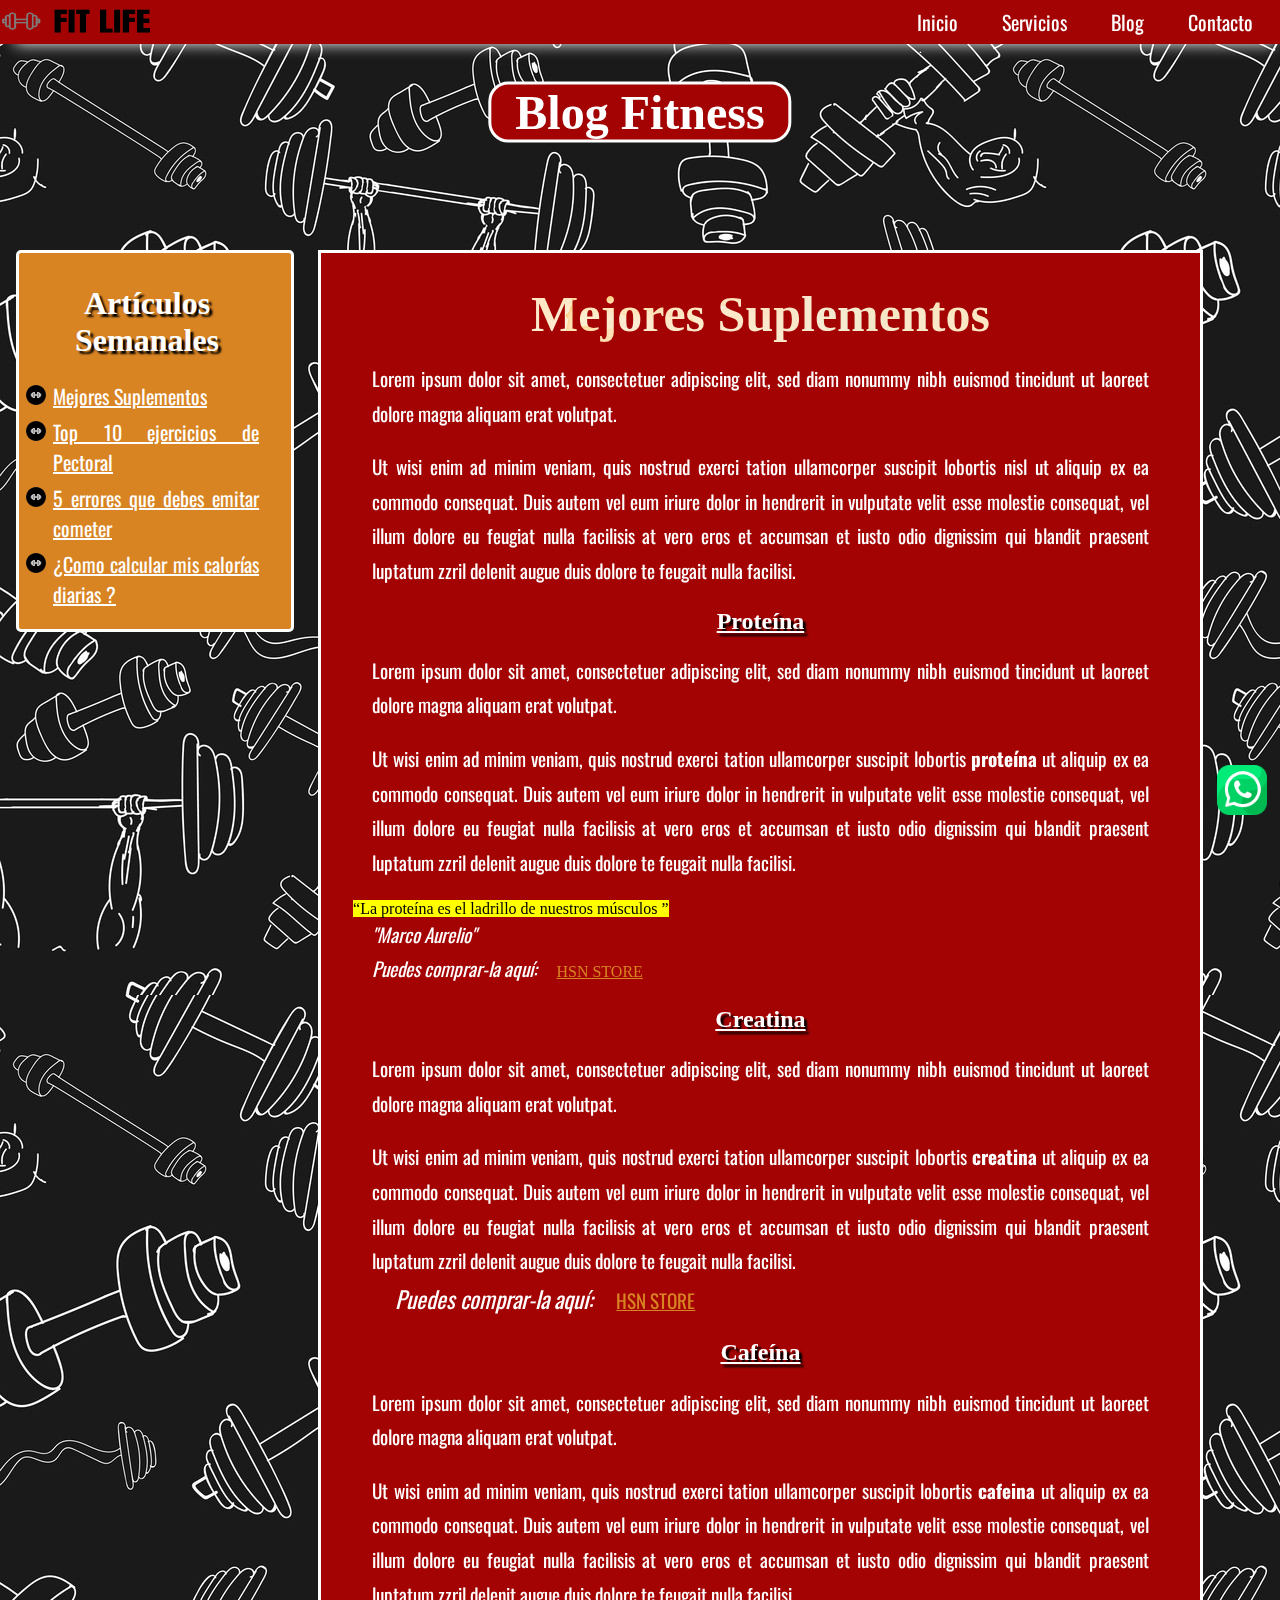
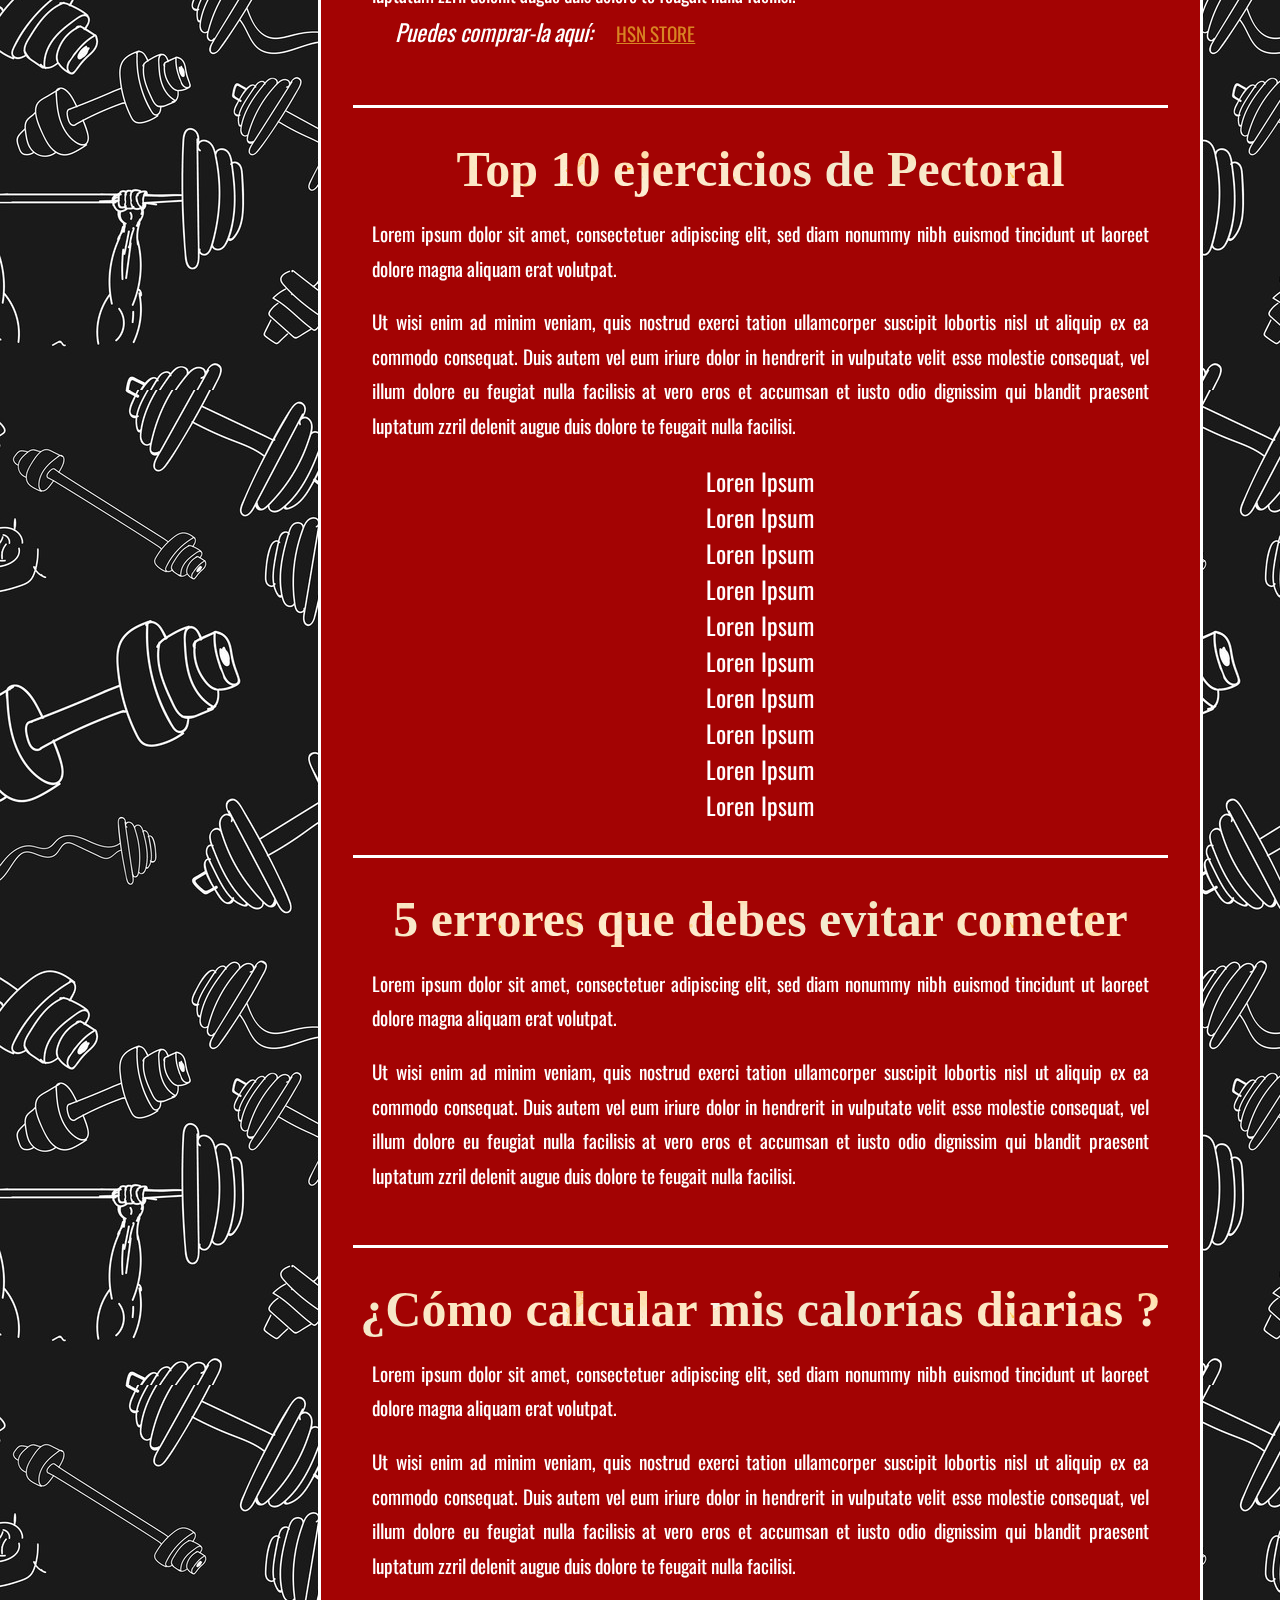
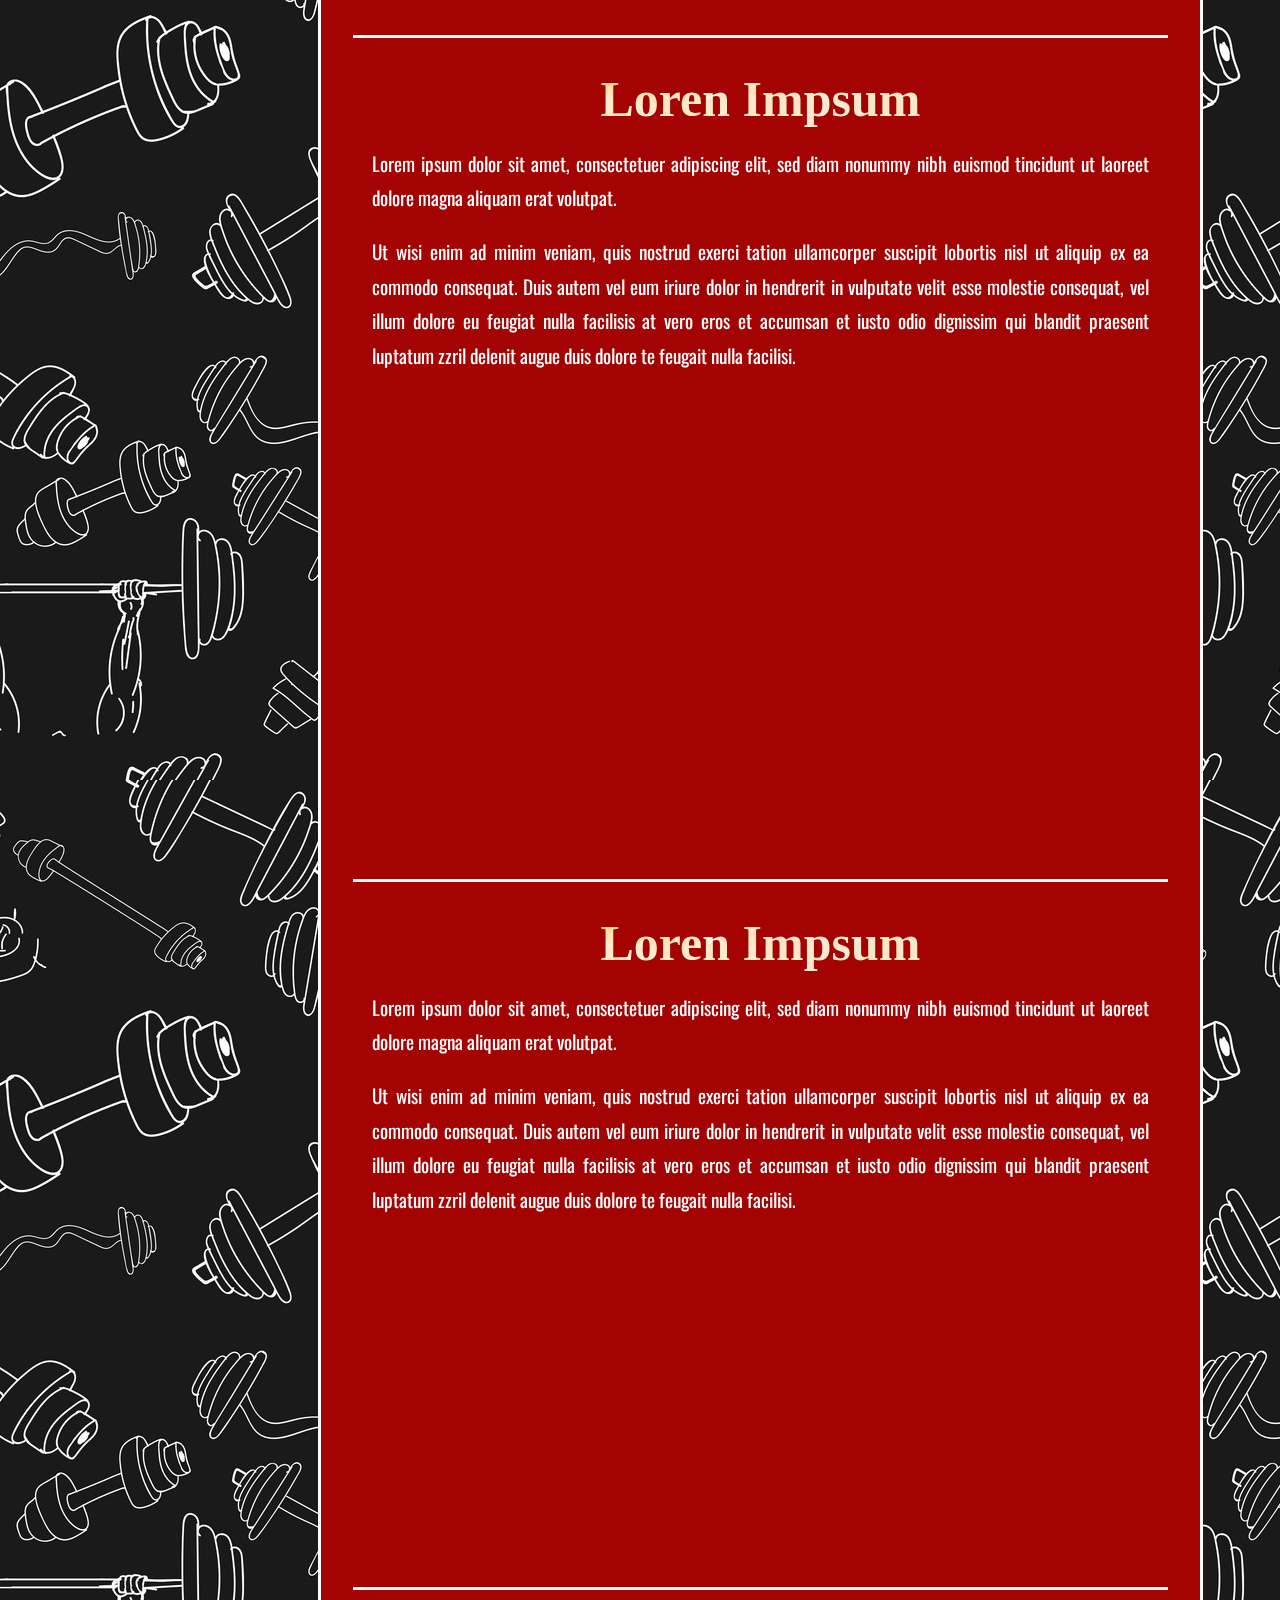
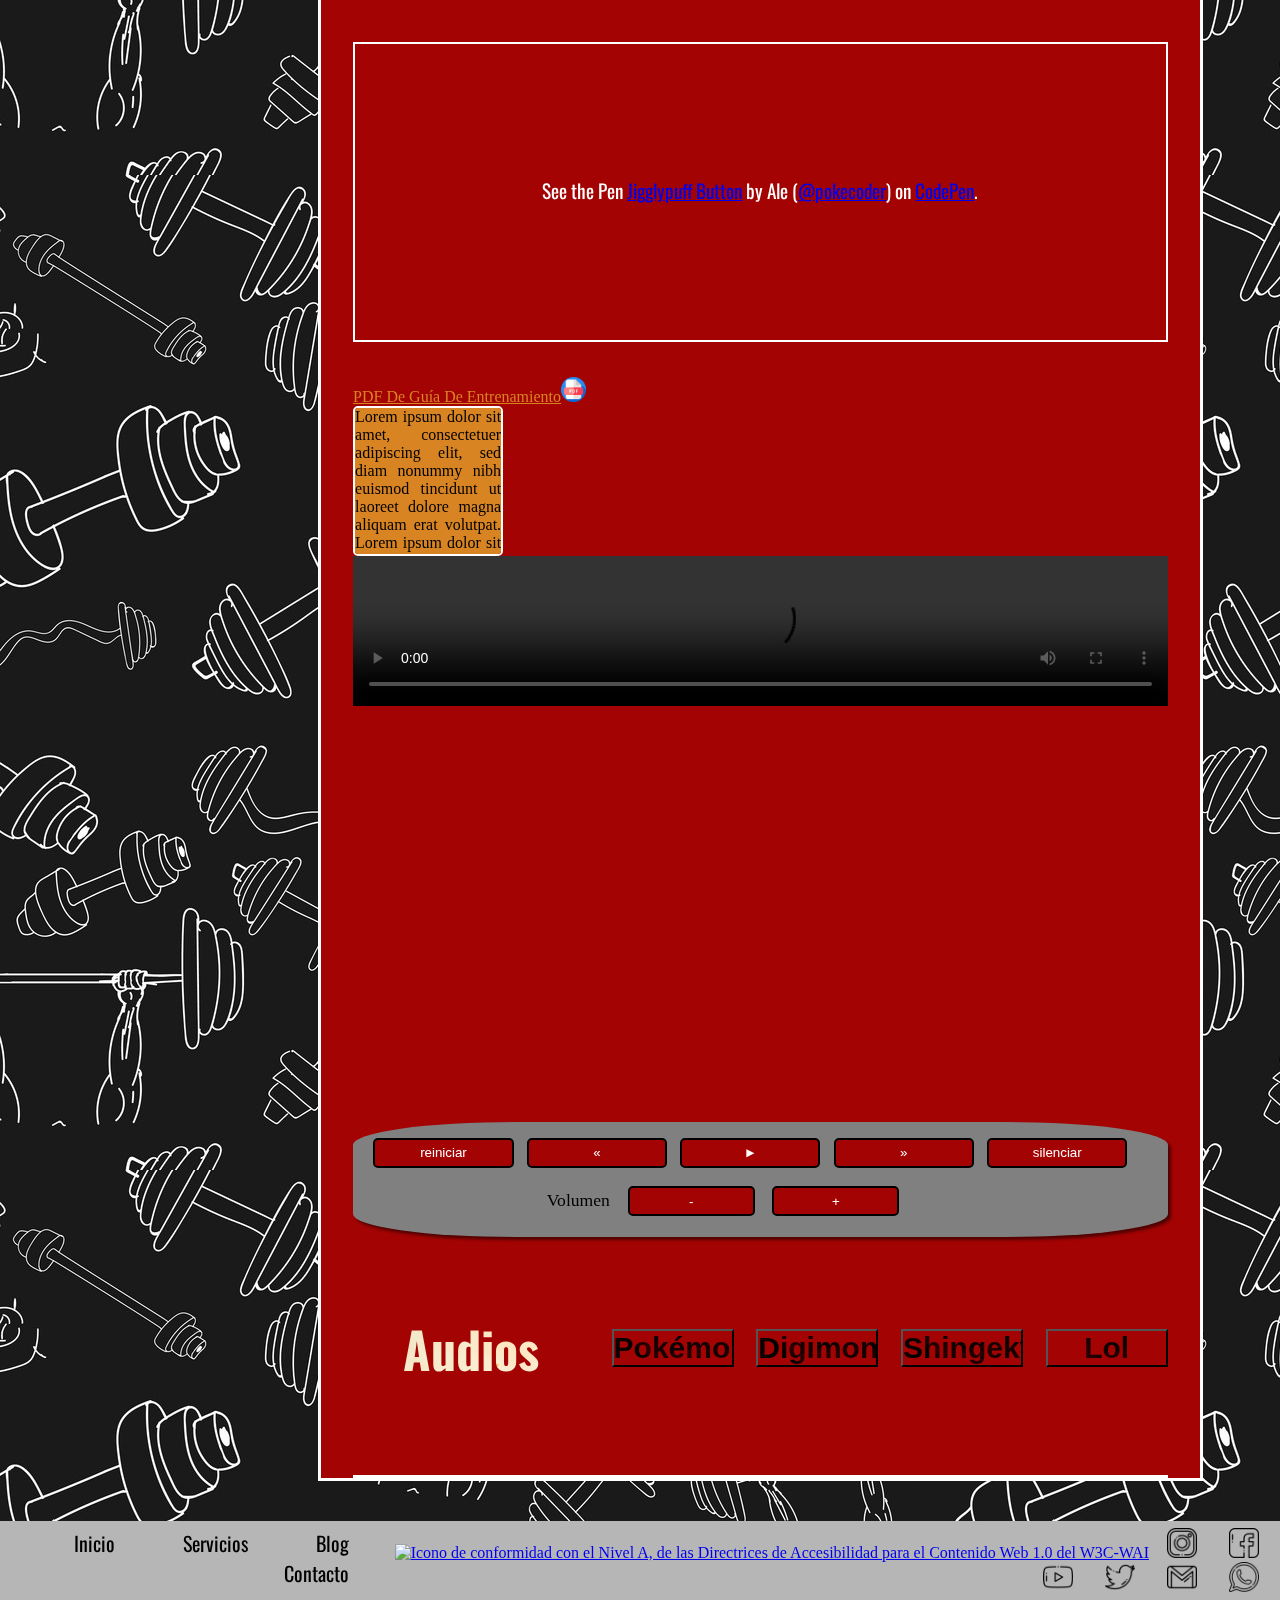
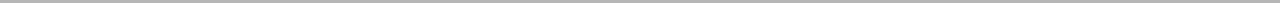
==== commit 621d80f3: "Form corregido" ====
--- a/blog.html
+++ b/blog.html
@@ -266,8 +266,13 @@
                     </video>
 
                     <video id="medio" width="100%" height="400">
+<<<<<<< HEAD
                         <source alt="Video no soportado" src="http://clips.vorwaerts-gmbh.de/big_buck_bunny.mp4">
                         <source  alt="Video no soportado" src="http://clips.vorwaerts-gmbh.de/big_buck_bunny.ogv">
+=======
+                        <source src="http://clips.vorwaerts-gmbh.de/big_buck_bunny.mp4">
+                        <source src="http://clips.vorwaerts-gmbh.de/big_buck_bunny.ogv">
+>>>>>>> 90eb645e3d838a7296c7e4540e5e262b280f701f
                     </video>
 
 
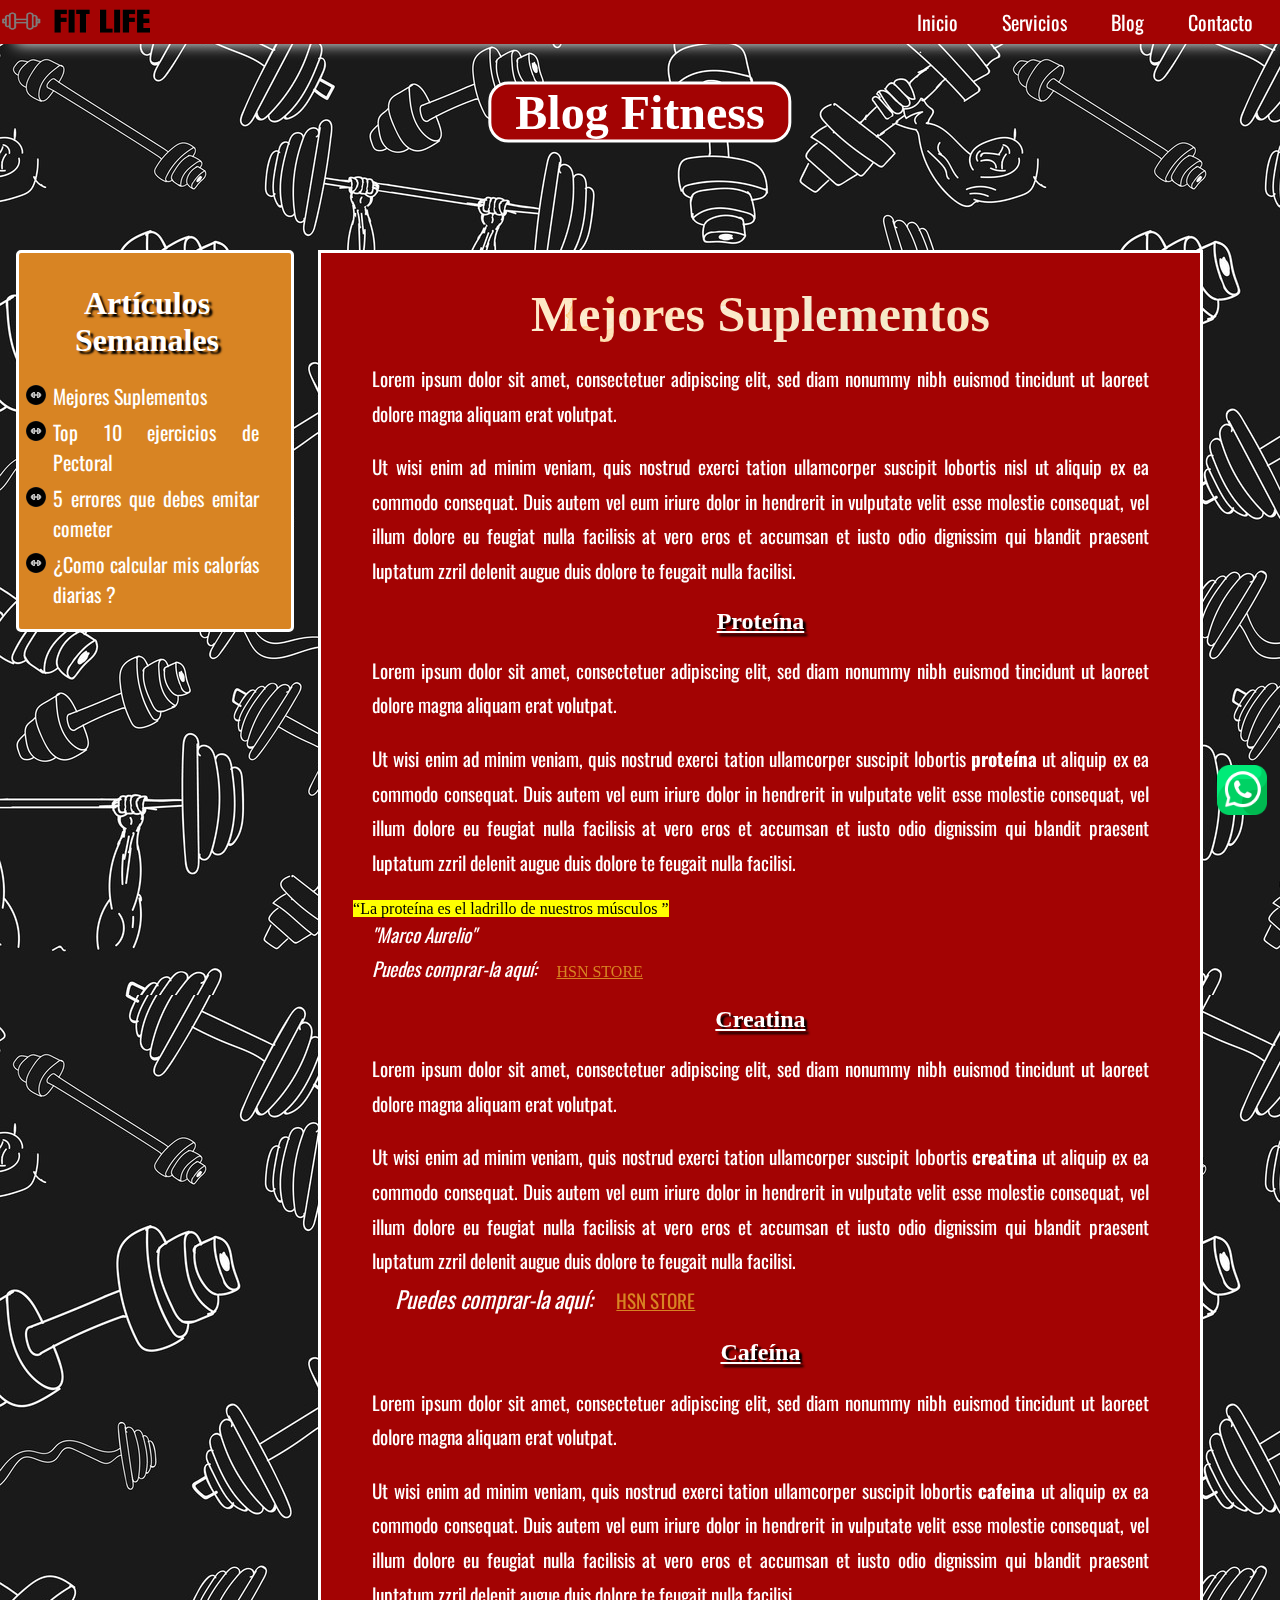
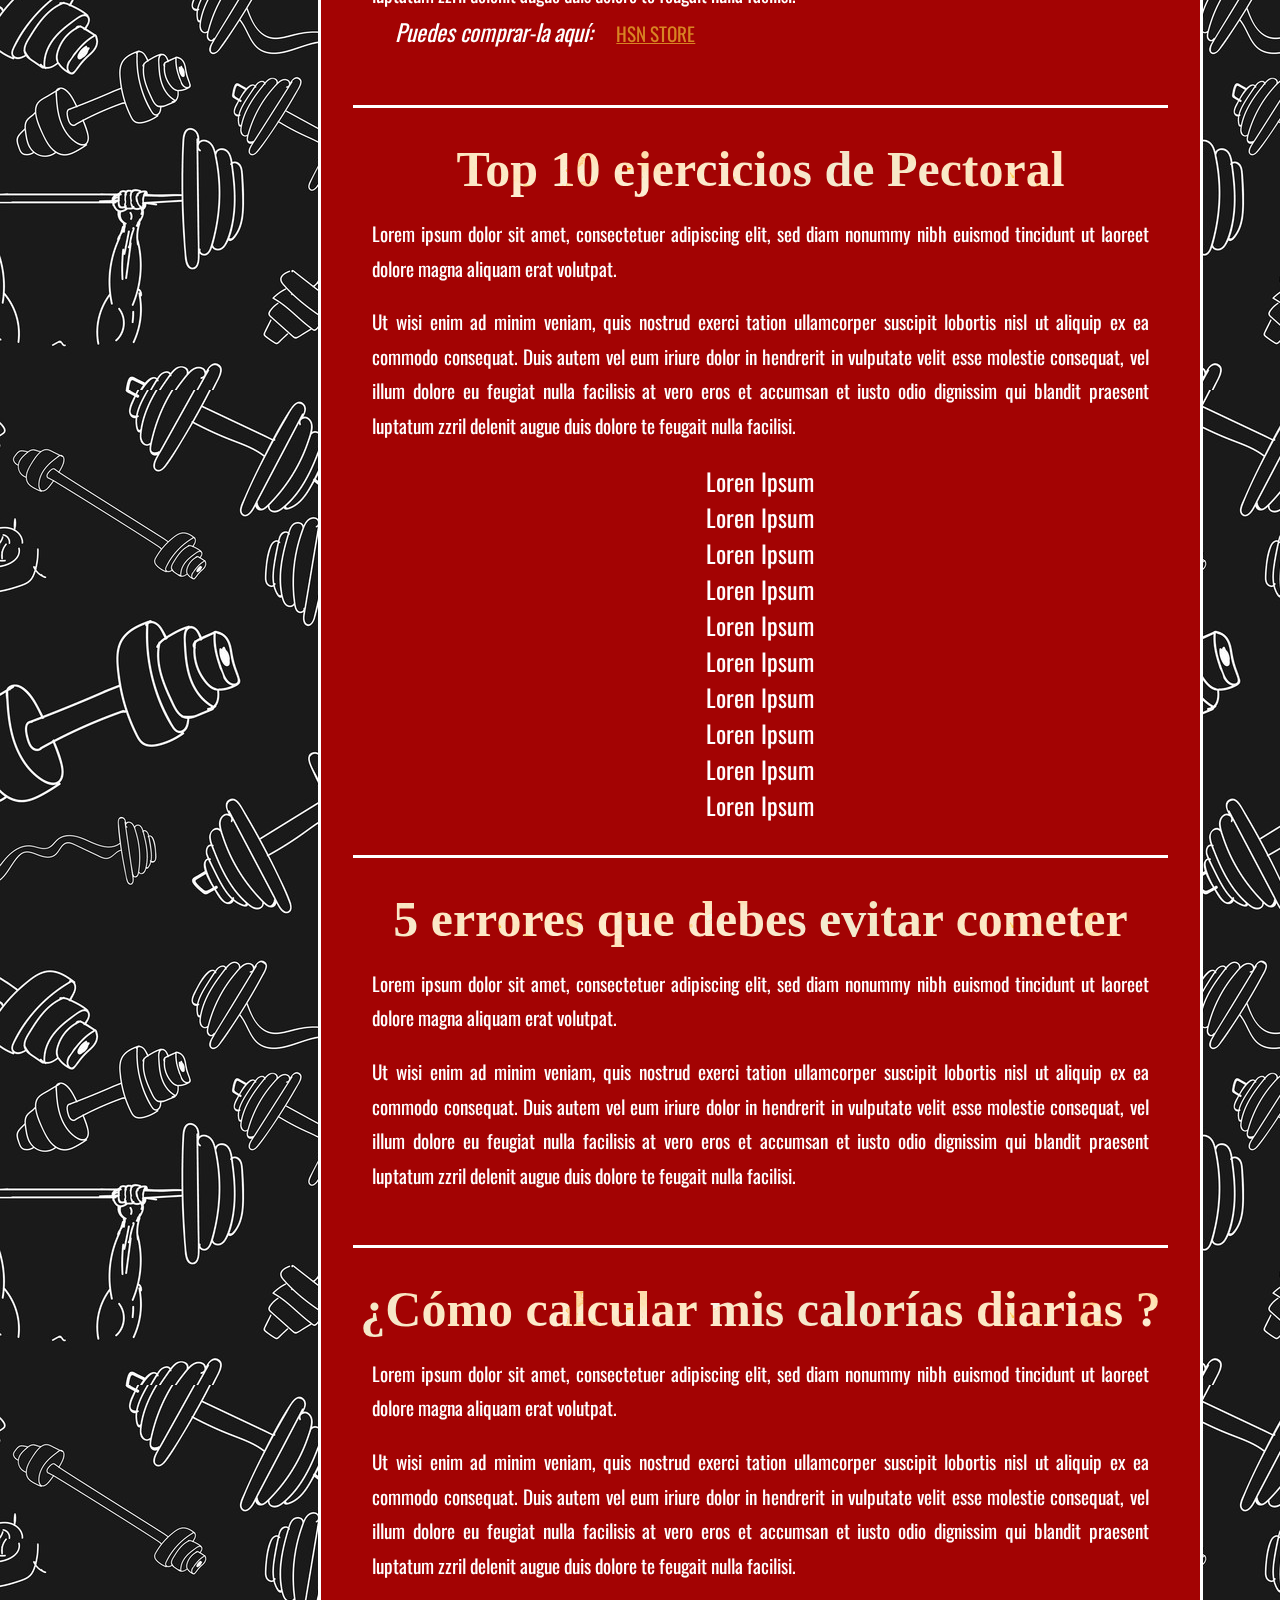
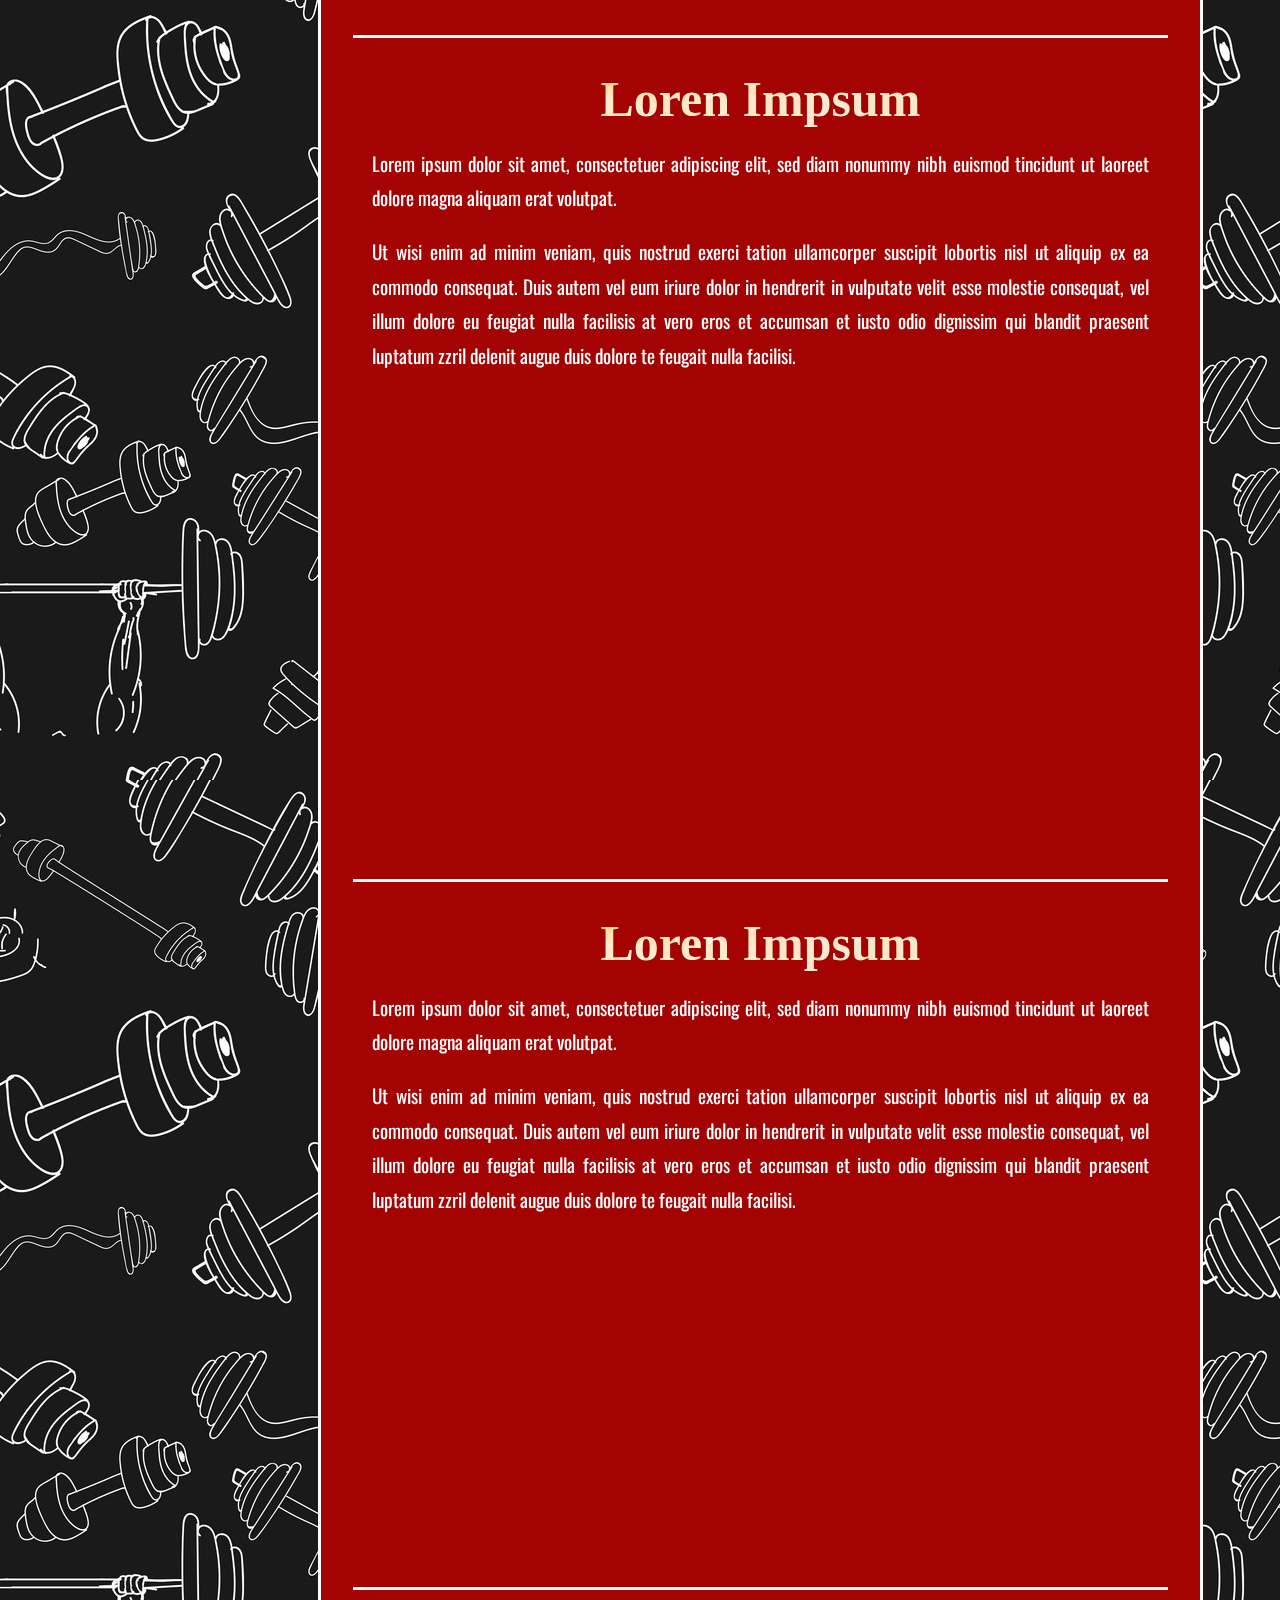
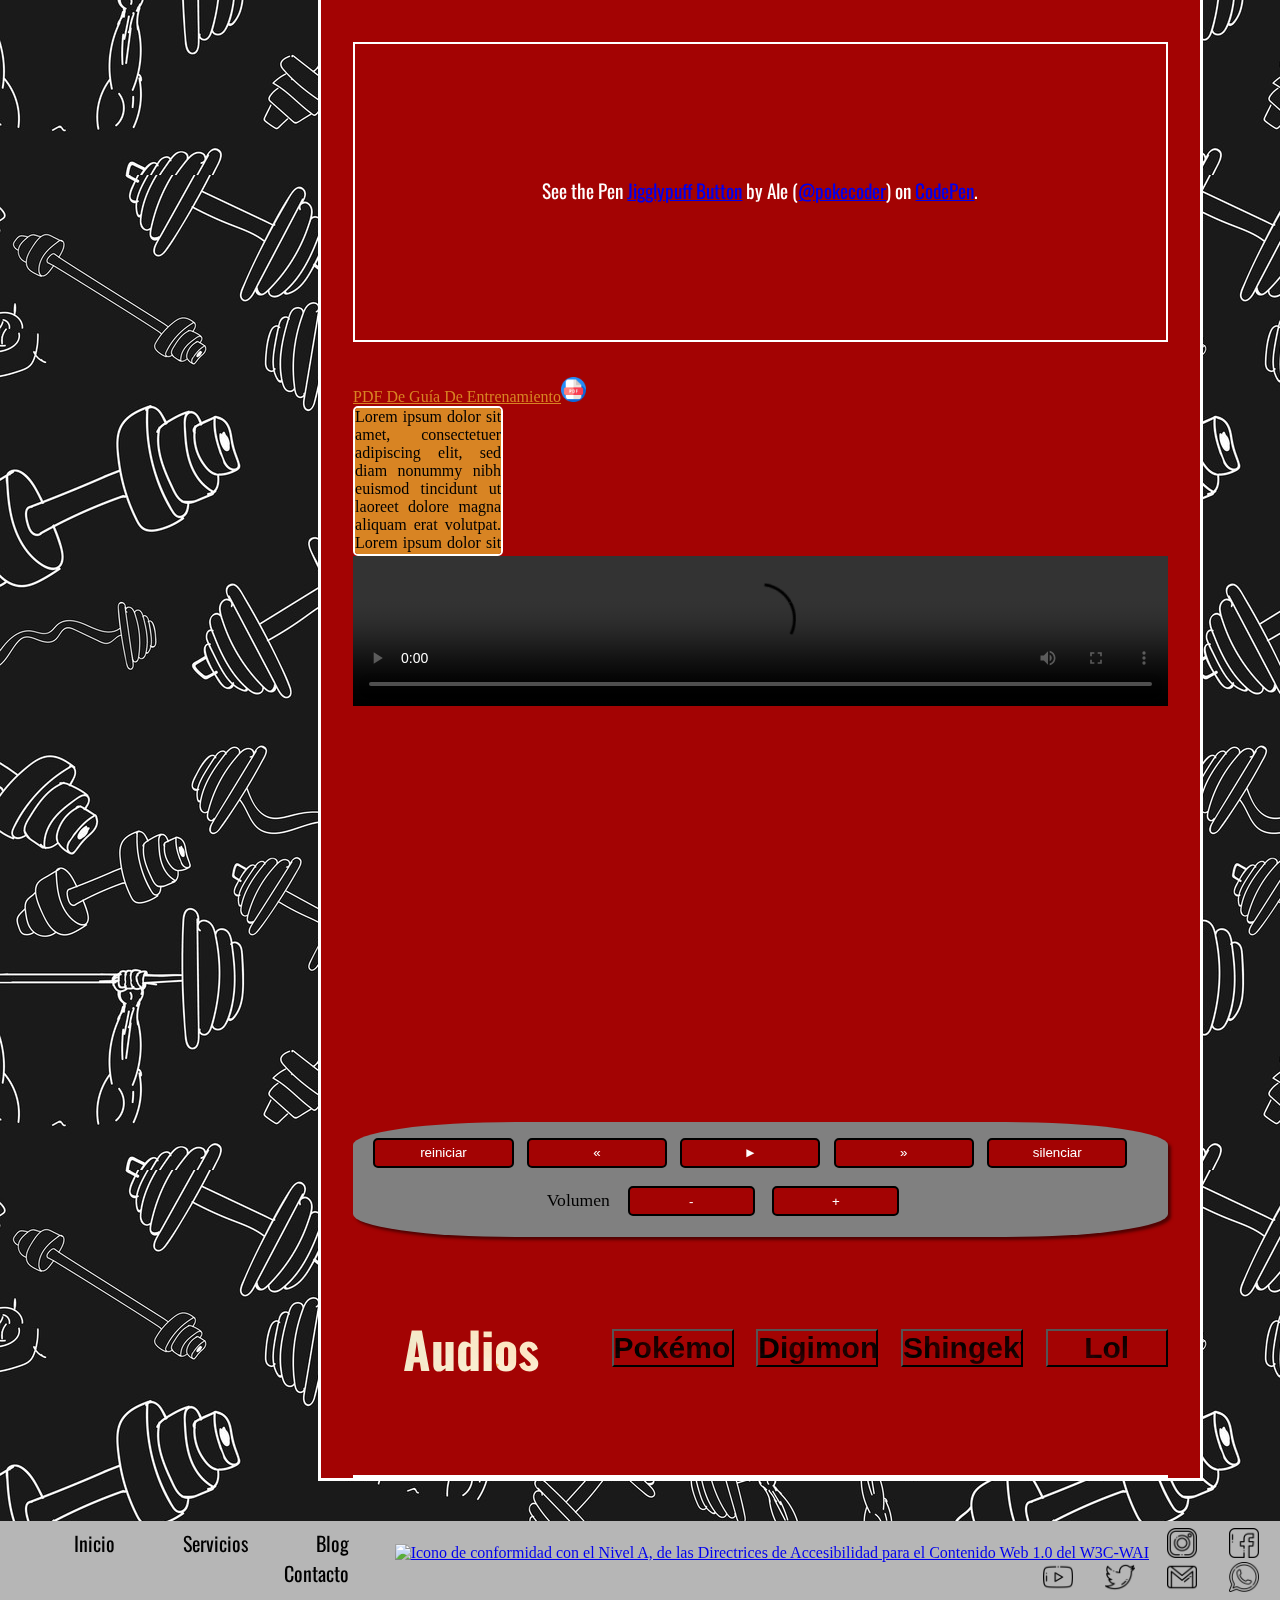
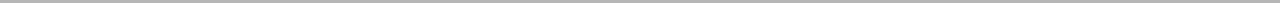
==== commit 9792998c: "hamburguer" ====
--- a/blog.html
+++ b/blog.html
@@ -10,6 +10,8 @@
     <link rel="icon" href="assets/images/logo_large.png" type="image/png" />
     <link rel="stylesheet" type="text/css" media="screen" href="assets/css/style.css">
     <link rel="stylesheet" type="text/css" media="print" href="assets/css/print.css" />
+    <script src="https://ajax.googleapis.com/ajax/libs/jquery/3.4.1/jquery.min.js"></script>
+    <script src="assets/js/query.js"></script>
 </head>
 
 <body>
@@ -17,15 +19,16 @@
     <header>
 
         <nav class="navegador">
-
             <a class="logo" title="Logo FIT LIFE" href="index.html"><img src="assets/images/logo_large.png" width="150"
-                    height="40" alt="Logo FitLife"></a>
-            <a class="link-3" href="index.html">Inicio</a>
-            <a class="link-3" href="servicios.html">Servicios</a>
-            <a class="link-3" href="blog.html">Blog</a>
-            <a class="link-3" href="contacto.html">Contacto</a>
-
-        </nav>
+                height="40" alt="Logo FitLife"></a>
+            <a class="hamburguer"><img class="burguer"src="assets/images/Menú-hamburguesa-herramienta-practica-o-icono-inutil.png" alt="Hamburguesa" width="40px"></a>
+            <div class="navegador2">
+              <a class="link-3" href="index.html">Inicio</a>
+              <a class="link-3" href="servicios.html">Servicios</a>
+              <a class="link-3" href="blog.html">Blog</a>
+              <a class="link-3" href="contacto.html">Contacto</a>
+            </div>
+          </nav>
     </header>
     <div class="menu"></div>
     <main>
@@ -38,10 +41,10 @@
             <aside>
                 <h2 class="H2Aside">Artículos Semanales</h2>
                 <ul class="listaAside">
-                    <li><a href="#Mejores">Mejores Suplementos</a></li>
-                    <li><a href="#Top">Top 10 ejercicios de Pectoral</a></li>
-                    <li><a href="#errores">5 errores que debes emitar cometer</a></li>
-                    <li><a href="#calcular">¿Como calcular mis calorías diarias ?</a></li>
+                    <li><a id="MejoresA">Mejores Suplementos</a></li>
+                    <li><a id="TopA">Top 10 ejercicios de Pectoral</a></li>
+                    <li><a id="5erroresA">5 errores que debes emitar cometer</a></li>
+                    <li><a id="CalcularA">¿Como calcular mis calorías diarias ?</a></li>
                 </ul>
                 <div class="menu"></div>
             </aside>
@@ -317,6 +320,7 @@
     </main>
     <a class="iconowhatsapp" href="https://wa.me/34671139266"><img src="assets/images/whatsapp.png" width="50"
             height="50" alt="Icono Whatsapp"></a>
+    <img src="assets/images/arrow-up.png" class="flecha" alt="flecha Scroll">
     <footer>
         <div>
             <nav class="footerNav">
--- a/assets/css/style.css
+++ b/assets/css/style.css
@@ -19,7 +19,9 @@
     background-image: url("../images/fondoContacto.jpg");
     overflow-x:hidden;
 }
-
+.hamburguer{
+    display: none;
+}
 
 h1,h2,h3,h4,h5,h6{ 
     font-family:'Evogria';
@@ -517,6 +519,12 @@
     top:85%;
     transition: 0.5s linear;
 }
+.flecha{
+    position: fixed;
+    right: 0%;
+    top:70%;
+    width: 75px;
+}
 .iconowhatsapp:hover{
 
 transform: rotate(360deg);
@@ -915,16 +923,25 @@
     .centrado>h1{
         font-size:1.2em;
     }
+    .hamburguer{
+        display: block;
+        position: absolute;
+        top: 1%;
+        left: 90%;
+    }
     .navegador{
         padding-top: 3em;
-        
+        text-align: center;
+    }
+    .navegador2>a{
+        display: block;
     }
     .navegador>.logo{
-        left:30%;
-    
+        float: left;
     }
     .navegador>a{
-    display:flex;
+    display:block;
+
     }
     .link-3:hover {
     padding-top: 0%;
